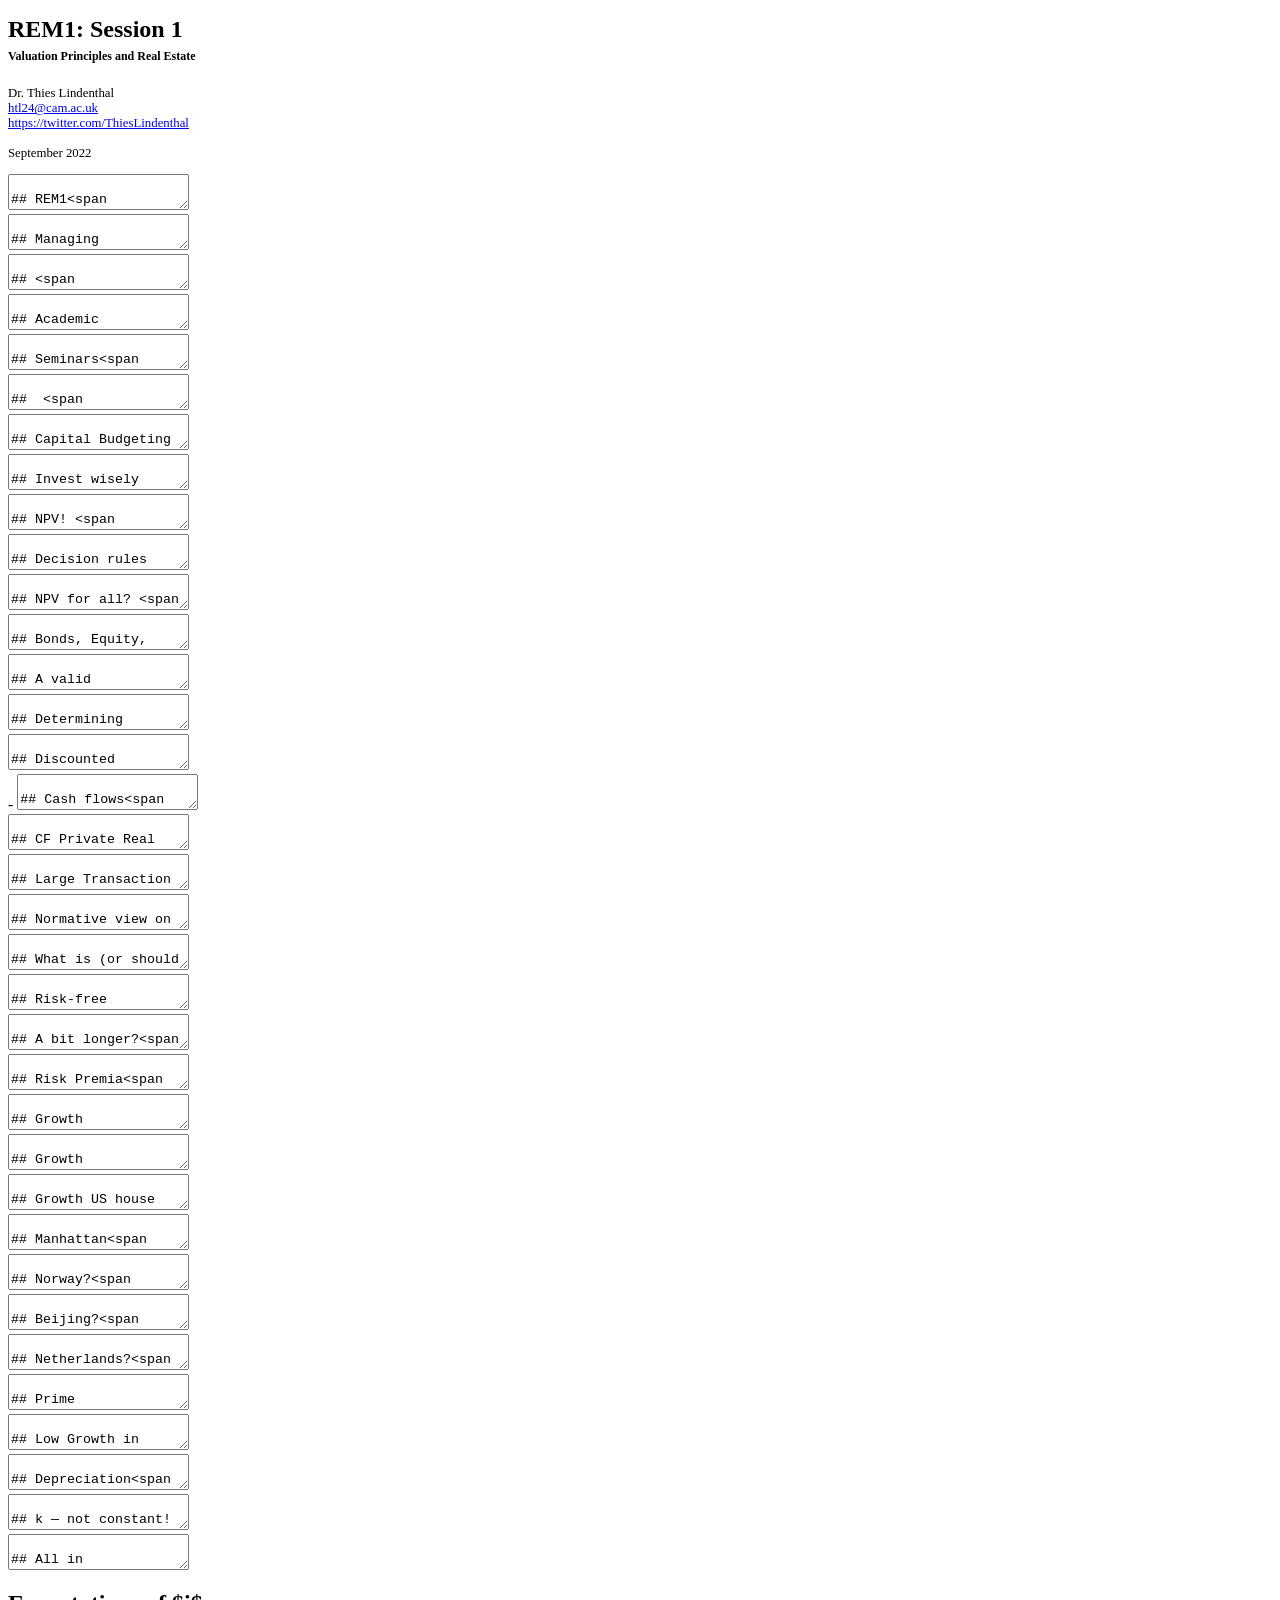
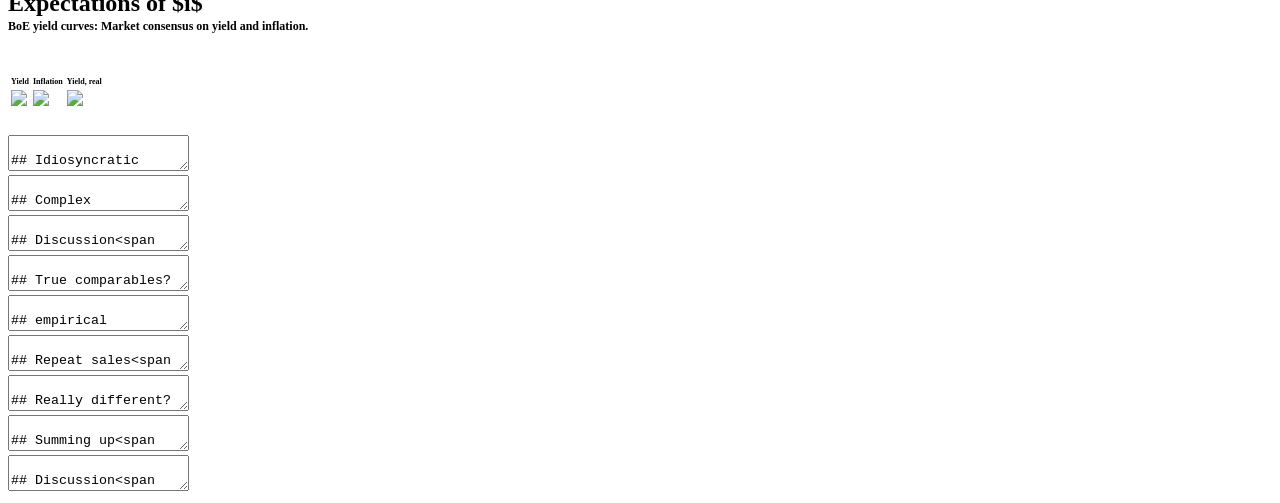
==== index.html @ 5f420698 "Version 1.0" ====
<!doctype html>
<html>
	<head>
		<meta charset="utf-8">
		<meta name="viewport" content="width=device-width, initial-scale=1.0, maximum-scale=1.0, user-scalable=no">

		<title>REM1 - Session 1</title>

		<link rel="stylesheet" href="dist/reset.css">
		<link rel="stylesheet" href="dist/reveal.css">
		<link rel="stylesheet" href="dist/theme/white.css" id="theme">

		<!-- Theme used for syntax highlighted code -->
		<link rel="stylesheet" href="plugin/highlight/monokai.css" id="highlight-theme">
		<link rel="stylesheet" href="tweaks.css">
	</head>
	<body>
		<div class="reveal">
			<div class="slides">

					<section data-background-image="imgs/door.jpg" >

					<h2 style="line-height: 0.8em;">REM1: Session 1<span class="subtitle"><br />Valuation Principles and Real Estate</span></h2>

					<p style="font-size: 0.8em; margin-top: 1.4em;">Dr. Thies Lindenthal
						<br /><a href="mailto:htl24@cam.ac.uk">htl24@cam.ac.uk</a>
						<br /><a href="https://twitter.com/ThiesLindenthal">https://twitter.com/ThiesLindenthal</a>
						<br />
						<br />
						September 2022</p>
				</section>


				<section data-markdown >
					<textarea data-template>
						## REM1<span class="subtitle"><br/>Introduction to Real Estate Finance</span>

						* 5 Sessions
							- Valuation principles
							- Risk and return
							- Capital budgeting and gearing
							- Real options; corporate real estate
							- Lending & debt
						* Exercise over weekend
							- Feedback session
						* Coursework
							- Interactive session on the coursework (2-3 weeks after residential)
						* Q&A (asynchronous, online)
					</textarea>
				</section>

				<section data-markdown >
					<textarea data-template>
				## Managing expectations<span class="subtitle"><br/>No spoon-feeding. You will be treated as adults.</span>

				* There is no set book for this module
				* We will not do lots of complex abstract mathematical modelling
					- Practical real-world application always key.
					- The interpretation of any results is important—what do any estimates mean?
				* We will not do detailed surveyor-style valuations. No jargon.
					- Principles more important than valuation codes.
				* No one will check to see if you have done the readings, completed the exercises, read around the subject.
				</textarea>
			</section>

			<section data-markdown data-background-image="imgs/books.jpg">
				<textarea data-template>
					## <span class="darkonlight">Reading</span><span class="subtitle darkonlight"><br/>A lot of it! Too much?</span>

					* <span class="darkonlight">Helpful books</span>
						- <span class="darkonlight">Any introductory corporate finance textbook, e.g. Rau (2017)</span>
						- <span class="darkonlight">Any applied real estate finance textbook, e.g. Geltner, Miller, Eichholtz, Clayton (any edition) or Linneman (any edition)</span>
						- <span class="darkonlight">Maybe Baum (2009), Baum & Hartzell (2012), Lizieri (2009)?</span>
					* <span class="darkonlight">Suggested academic papers with each lecture on the VLE.</span>
					* <span class="darkonlight">Can you read everything, in detail? No. How to identify core contribution of a research paper?</span>
					* <span class="darkonlight">Branch out. Find your own. Share. Discuss.</span>
				</textarea>
			</section>

			<section data-markdown >
				<textarea data-template>
					## Academic journals<span class="subtitle"><br/>You have access to (almost) any academic source. Use it!</span>

					* Potentially relevant
						- Journal of Real Estate Economics (REE)
						- Journal of Real Estate Economics and Finance (JREFE)
						- Journal of Finance (JF), Review of Finanical Studies (RFS)
						- Regional Science and Urban Economics (RSUE)
						- Journal of Urban Economics (JUE)
						- SSRN / Researchgate
					* Access from home via <a href="https://help.uis.cam.ac.uk/service/network-services/remote-access/uis-vpn">VPN</a>
					* Search the vast wealth of papers
						-	https://scholar.google.co.uk, Library catalogue(s)
					* Keep track: Reference managers
						-	<a href="https://www.mendeley.com">Mendeley</a>, <a href="https://www.zotero.org/">Zotero</a>, <a href="https://endnote.com/">EndNote</a>, Paperpile, ….
				</textarea>
			</section>

			<section data-markdown >
				<textarea data-template>
					## Seminars<span class="subtitle"><br/>The newest research! Open to all.</span>

					* Cambridge Real Estate Seminars
						- https://seminar.re
					* American Real Estate and Urban Economics Association (AREUEA) Virtual Seminars
						- https://www.areuea.org/virtual-seminar-series
					* Cambridge Endowment of Research in Finance (CERF) seminars.
						- https://www.cerf.cam.ac.uk/

				</textarea>
			</section>


			<section data-markdown data-background-image="imgs/hk.png">
				<textarea data-template>
					##  <span class="transparent70">The goal: Create Value!</span>

					<p> &nbsp;</p>
					<p> &nbsp;</p>
					<p> &nbsp;</p>
					<p> &nbsp;</p>
					<p> &nbsp;</p>

					* <span class="transparent70">CFO can add value in two ways</span>
					* <span class="transparent70">&nbsp;&nbsp;&nbsp;1. Capital Budgeting: How to allocate the company's capital most productively?</span>
					* <span class="transparent70">&nbsp;&nbsp;&nbsp;2. Capital Structure Decisions: How to source the capital?</span>

				</textarea>
			</section>

			<section data-markdown >
				<textarea data-template>
					## Capital Budgeting <span class="subtitle"><br/>How to spend it?</span>

					* Companies invest in projects: Production / services / investments
					* The capital allocation decisions made by the firm’s managers must...
						- Meet their obligations and liabilities – e.g. pay off debt
						- Add value for the shareholders
					* Link to funding: Firm's target rate of return for projects should reflect…
						- the capital structure of the firm
						- the cost of borrowing of the firm
						- the firm’s tax position
						- shareholders’ required return
					* Shareholders’ return
						- Real Risk Free Rate + Anticipated Inflation + Risk Premium
						- Risk premium reflects risk of activities AND capital structure
				</textarea>
			</section>


			<section data-markdown >
				<textarea data-template>
					## Invest wisely <span class="subtitle"><br/>We need a decision rule!</span>

					* Consistency in decision making, to discipline middle management and allow delegation

					* Decision rule should account for
						- Cashflows from the project (including tax?)
						- Risks and uncertainties relating to those cashflows
						- All impacts, side effects and spillovers from the project
						- Opportunity costs for the firm
					* Correct application of the decision rule must
						- Ensure the projects accepted ADD value to the firm
						- Lead to rejection of projects that do NOT add value

				</textarea>
			</section>

			<section data-markdown >
				<textarea data-template>
					## NPV! <span class="subtitle"><br/>Corporate finance theory is clear: use Net Present Value!</span>

					* NPV = DCF &minus; purchase price

					$$ \small NPV = \sum_{t=1}^{\infty} \frac{CF_t}{(1+r_t)^t} -C_0$$


					* Alternative investment rules based on NPV should be consistent
						- Flow to Equity, Adjusted Present Value

				</textarea>
			</section>

			<section data-markdown >
				<textarea data-template>
					## Decision rules <span class="subtitle"><br/>Alternatives to NPV?</span>

					* Frequently used: Internal Rate of Return (IRR)
						- Similar to NPV: IRR is the yield at which the NPV = 0
						- Gives same YES/NO result as NPV for <emph>individual</emph> projects
						- May give “wrong” decision for competing projects
						- Is technically flawed if multiple changes of sign

					* Rule of thumb methods e.g. payback, cost ratios are flawed

				</textarea>
			</section>



				<section data-markdown >
					<textarea data-template>
					## NPV for all? <span class="subtitle"><br/>RE comes in many flavours. NPV and IRR not great for optionality.</span>

					<img src="imgs/matrix.png">

					* Options and real options models may identify additional value over conventional NPV (more on this in session 4)

				</textarea>
				</section>


			<section data-markdown >
				<textarea data-template>
				## Bonds, Equity, RE<span class="subtitle"><br/>Valuing different types of projects: Where does real estate fit in?</span>
				* Projects similar to bonds?
					- Fixed interest debt vehicle
					- Defined cashflow (amount, timing)
					- Return to maturity versus trading return
				* Or similar to equities?
					- Closed ended, public listed equity vehicle
					- Cashflow from dividend payments or sale
					- Return dependent on timing of sale, growth, etc.
				* Real estate has characteristics of bonds and equity
					- Bonds: Rental cashflow (defined by lease contract)
					- Equity: Capital growth and income growth
				</textarea>
			</section>

			<section data-markdown >
				<textarea data-template>
				## A valid comparison?<span class="subtitle"><br/>Real Estate is not like bonds and equity?</span>

				* Large lot size problem
					- Expensive to assemble portfolio
					- Almost impossible to diversify away specific risk
					- Portfolio tracking error versus index (e.g. MSCI/IPD)
				* Liquidity issues
					- Returns are ex post returns
					- Ex ante risk from illiquidity of underlying asset
					- Illiquidity compounded by high transaction costs
				* Management issues
					- High search and monitoring costs
					- Real asset requires day-to-day intervention

				</textarea>
			</section>
			<section data-markdown >
				<textarea data-template>
				## Determining Project Value<span class="subtitle"><br/>Three approaches &mdash; from fundamentally different angles.</span>

				* Discounted cash flows
				* Comparables
				* Accounting based

				</textarea>
			</section>

			<section data-markdown >
				<textarea data-template>
				## Discounted Cashflows <span class="subtitle"><br/>Value is sum of future cashflows, discounted back to today.</span>
				`$$ V_0 = \sum^\infty_{t=1} \frac{CF_t}{(1+r_t)^t} $$`

				* Easy! You have done this before.
				* How should we model the cash flows?
				* Which discount rate(s) to use?
				* Real Estate pecularities?
				</textarea>
			</section>

			<section data-markdown >-
				<textarea data-template>
				## Cash flows<span class="subtitle"><br/>Basic DCF models for equity, growing perpetuity.</span>
				* If we assume that CF is an increasing perpetuity,
					- and <emph>g</emph> is the long-run average growth rate and <emph>r</emph> is the required return for equity holders,
					- then `$ \small V_0 = \sum^{\infty}_{t=1}D_t(1+r)^{-t} $`
					- simplifies to `$ \small V = \frac{D_1}{r-g}$`.
					- (Dividend discount model / Gordon growth model)
				* Problems
					- While the (dividend) yield (d = r-g), is observable (d = D<sub>1</sub>/P), how do we estimate r and g?
					- g might change over life of firm.
					- Re-investment at same rate not always possible (typically declining returns).

				</textarea>
			</section>

			<section data-markdown >
				<textarea data-template>
				## CF Private Real Estate <span class="subtitle"><br/></span>
				* Bond-like characteristics
					- Lease contracts: defined rent and defined maturity?
				* Equity-like characteristics
					- Perpetuity: must either estimate exit value or use a perpetuity formula
					- Growth: income (and capital value) change over time
				* Capital expenditures tend to be irregular and large.
				* Optionality
				</textarea>
			</section>

			<section data-markdown >
				<textarea data-template>
				## Large Transaction costs <span class="subtitle"><br/>Round trip transaction costs as high as 7-8% for commercial RE (Collet, Lizieri & Ward, 2003)</span>

				* High round trip transaction costs
					- Marketing and search costs
					- Legal and other professional fees
					- Property taxes/stamp duties

				* Directly incorporate into cash flow predictions

				* Cannot readily trade in and out of property. Long holding periods. Liquidity risk.

			</textarea>
			</section>


			<section data-markdown >
				<textarea data-template>
				## Normative view on r<span class="subtitle"><br/>What might be the correct discount rate?</span>

				* Discount rate reflects time value of money &ndash; reward for giving up capital.
				* Compensation for risk
				* Fisher model of interest rates
					- Interest = Impatience + Anticipated Inflation + Risk = Risk Free Rate (RFR) + Risk Premium (RP)
					- RFR: From govenment debt?
					- RP depends on the variability of economic and financial drivers and "price of risk"
				* Account for depreciation of the asset in CF or r? Both possible.

				</textarea>
			</section>


			<section data-markdown >
			<textarea data-template>
			## What is (or should be) R?<span class="subtitle"><br/>Decomposing yield <emph>(k)</emph> to back out required return <emph>(r)</emph>.</span>

			<table style="font-size: 0.6em;">
			<tr><td></td><td></td></tr>
			<tr><td>k = r – g </td><td> r is required return, g = growth <br>(k is directly observable, R and g not!)</td></tr>
			<tr><td>r = RFR + RP </td><td> Risk Free Rate + Risk Premium </td></tr>
			<tr><td>RFR = RFR<sub>r</sub> + E(f) </td><td> real RFR, expected inflation </td></tr>
			<tr><td>g = g<sub>r</sub> + E(f) </td><td> real Growth, expected inflation </td></tr>
			<tr><td>k = RFR<sub>r</sub> + E(f) + RP – g<sub>r</sub> – E(f) </td><td></td></tr>
			<tr><td>k = RFR<sub>r</sub> + RP - g<sub>r</sub> </td><td> and inflation cancels out</td></tr>
			<tr><td>k = RFR<sub>r</sub> + RP – g<sub>r</sub> + d </td><td> depreciation of structures</td></tr>
			<tr><td></td><td></td></tr>
			</table>

			* If we have realistic estimates for some but not all parameters, we can back out the market consensus for anything missing.
				</textarea>
			</section>

			<section data-markdown >
				<textarea data-template>
				## Risk-free rate<span class="subtitle"><br/>Yields on 10-year US Treasury bonds, nominal and real.</span>

				<div class="figure">
					<iframe src="https://fred.stlouisfed.org/graph/graph-landing.php?g=wTMj&width=670&height=475" scrolling="no" frameborder="0"style="overflow:hidden; width:670px; height:525px;" allowTransparency="true" loading="lazy"></iframe>
				</div>

				</textarea>
			</section>

			<section data-markdown >
				<textarea data-template>
				## A bit longer?<span class="subtitle"><br/>UK and Dutch government bond yields. </span>
				<img src="imgs/UK_NL_yields.png" height=450><br>
				<p class="source">Source: Ambrose, Eichholtz, Lindenthal (2013); Eichholtz & Koedijk (1996); Barclays</p>

				</textarea>
			</section>

			<section data-markdown >
				<textarea data-template>
				## Risk Premia<span class="subtitle"><br/>Equity RP are diverse in space and dynamic in time.</span>
				<div class='figure'>
				<p class='title'>Estimated Equity Risk Premia<p>
				<p><img src="imgs/RP.png" height=380></p>
				<p class="source">Source: <a href='https://press.princeton.edu/books/hardcover/9780691091945/triumph-of-the-optimists'>Dimson, E., P. Marsh & M. Staunton (2002)</a></p>
				</div>

				* If anything, real estate RP will be even more localised and volatile.

				</textarea>
			</section>

			<section data-markdown >
				<textarea data-template>
				## Growth estimates<span class="subtitle"><br/>How high have historical growth rates really been?</span>
				<div class='figure'>
					<p class='title'>RRE returns (nominal), City of London</p>
				<img src="shared-figures/longterm-returns/london/cre-london-nominal.svg" height=400>
			</div>
				Notes:
				</textarea>
			</section>

			<section data-markdown >
				<textarea data-template>
				## Growth estimates<span class="subtitle"><br/>In real terms, all growth came from income. Negative capital gains!</span>
				<div class='figure'>
					<p class='title'>CRE returns (real), City of London</p>
				<img src="shared-figures/longterm-returns/london/cre-london-real.svg" height=400>
			</div>
				Notes:
				</textarea>
			</section>




			<section data-markdown >
				<textarea data-template>
				## Growth US house prices?<span class="subtitle"><br/>100 years of flat house prices. Booms are relatively recent.</span>

				<div class='figure'>
					<p class='title'>US house price index (real), 1890–2022</p>
				<img src="shared-figures/longterm-returns/us/case-shiller-hpi.svg" height=400>
				<p class=source>Data: <a href='http://www.econ.yale.edu/~shiller/data.htm'>Robert Shiller</a></p>
				</div>
				</textarea>
			</section>

			<section data-markdown >
				<textarea data-template>
						## Manhattan<span class="subtitle"><br/>100 years without an upward trend in commercial real estate prices?</span>

						<div class='figure'>
							<p class='title'>CRE Price Index (real), Manhattan (1899–1999)</p>
							<p><img src="shared-figures/longterm-returns/us/cre-manhattan.svg" height=400></p>
							<p class="source">Source: <a href="https://onlinelibrary.wiley.com/doi/abs/10.1111/j.1540-6229.2009.00235.x">Wheaton, Baranski & Templeton, (2009)</a></p>
						</div>

				</textarea>
			</section>


			<section data-markdown >
				<textarea data-template>
					## Norway?<span class="subtitle"><br/>In the long run... real prices are flat!</span>

					* Norwegian real house prices, 1819-2003 (Eitrheim & Erlandsen, 2003)
					<img src="imgs/norway.png" height=350>

				</textarea>
			</section>

			<section data-markdown >
				<textarea data-template>
					## Beijing?<span class="subtitle"><br/>No price gains</span>

					* House prices,  Beijing. 1644&ndash;1840 (<a href="https://www.sciencedirect.com/science/article/abs/pii/S0014498313000132">Raff, Wachter & Yan, 2013</a>)
					<img src="imgs/beijing.png" height=370>

				</textarea>
			</section>


			<section data-markdown >
				<textarea data-template>
				## Netherlands?<span class="subtitle"><br/>In the long run... real prices are flat!</span>
				* Amsterdam, 1650-2005 (Eichholtz, 1997)
				<img src="imgs/amsterdam.png" height=400>
				</textarea>
			</section>

			<section data-markdown data-background-image="imgs/herengracht1.jpg" data-background-size="contain">
				<textarea data-template>
				## Prime location<span class="subtitle"><br/>In 1672 &ndash; and today.</span>
				<p class="source">Gerrit Adriaenszoon Berckheyde: Herengracht, Amsterdam, 1672</a>
					<p>&nbsp;</p>
					<p>&nbsp;</p>
					<p>&nbsp;</p>
					<p>&nbsp;</p>
					<p>&nbsp;</p>
					<p>&nbsp;</p>
				</textarea>
			</section>


			<section data-markdown >
				<textarea data-template>
				## Low Growth in rents<span class="subtitle"><br/>Very modest long-term growth in real rents: &lt;1% per year.</span>
				* Amsterdam, Paris, London, Brussels, Bruges, Ghent, Antwerp, 1500-2019
				<img src="imgs/longtermrents.png" height=400>

				<p class="source">Source: Eichholtz, Korevaar, Lindenthal (working paper)</p>
				</textarea>
			</section>

			<section data-markdown >
				<textarea data-template>
				## Depreciation<span class="subtitle"><br/>More than just a constant factor.</span>
				* Depreciation in US Commercial &amp; Multi-Family Properties (Bokhari &amp; Geltner, 2016)

				<img src="imgs/depreciation.png" height=380>

				</textarea>
			</section>


			<section data-markdown >
				<textarea data-template>
				## k &mdash; not constant!<span class="subtitle"><br/>Rent-price ratio (gross yield) for Amsterdam, 1650-2007</span>

				<img src="imgs/rent_price_amsterdam.png" height=420>

				</textarea>
			</section>

			</section>
			<section data-markdown >
				<textarea data-template>
				## All in expectations!<span class="subtitle"><br/>Observed k depends on expectations of growth, RFR<sub>r</sub>, RP.</span>
				* Dynamic Gordon growth model
					- Prices are the discounted sum of rents,
					- growth rate of rents and required return to housing can vary over time
				* Three components of rent price ratio (in logs: `$\small l_t -p_t$`), all in expectations
					- Interest rate (`$\small i$`)
					- Risk premia (`$\small \pi$`)
					- Changes in rents (`$\Delta l$`) <img src="imgs/bubbleformula.png">
				* see e.g. Campbell et al. (2009), or Ambrose et al. (2013)
				</textarea>
			</section>

			<section >
				<h2>Expectations of $i$<span class="subtitle"><br/>BoE yield curves: Market consensus on yield and inflation.</span></h2>
				<table>
					<tr><td>&nbsp;</td><td>&nbsp;</td><td>&nbsp;</td></tr>
					<tr>
						<td class="source">Yield</td>
						<td class="source">Inflation</td>
						<td class="source">Yield, real</td>
					</tr>
					<tr>
						<td>
							<img src="https://www.bankofengland.co.uk/-/media/boe/images/statistics/yield-curves/uknom.gif" height="250">
						</td>
						<td>
							<img src="https://www.bankofengland.co.uk/-/media/boe/images/statistics/yield-curves/ukinf.gif" height="250">
						</td>
						<td>
							<img src="https://www.bankofengland.co.uk/-/media/boe/images/statistics/yield-curves/ukreal.gif" height="250">
						</td>

					</tr>
					<tr><td>&nbsp;</td><td>&nbsp;</td></tr>
				</table>
			</section>


			<section data-markdown >
				<textarea data-template>
				## Idiosyncratic Risk<span class="subtitle"><br/>Should idiosyncratic risk be reflected in the discount rate?</span>

				* Idiosyncratic risk is big for RE investments (<a href="https://academic.oup.com/rfs/advance-article/doi/10.1093/rfs/hhab042/6222230">Eichholtz et al., RFS 2021</a>)
				<img src="imgs/idiosyncratic_risk.png" height=250>

				* Textbooks: Only systematic risk in discount rate!

				* <a href="https://www.paulhdecaire.com/uploads/1/2/7/1/127144669/decairepaul_capitalbudgetingandidiosyncraticrisk_20200109_2.pdf">Décaire (2020)</a>: "on average, firms inflate their discount rate by 5 percentage points in response to an 18pp increase in idiosyncratic risk."

				</textarea>
			</section>

			<section data-markdown >
				<textarea data-template>
				## Complex investments?<span class="subtitle"><br/> For basic projects, DCF is doable. <br/>But what about more complex cases: mortgage backed securities?</span>

				<div class='figure'>
					<img src="imgs/mbs.png" height=400>
				</div>
			</textarea>
			</section>



			<section data-markdown >
				<textarea data-template>
				## Discussion<span class="subtitle"><br/>London office market: Implied RFR, RP, growth, depreciation?</span>
				* West End: "Prime yields remained unchanged at 3.50% across all lot lot sizes.
				* City: "Prime yields softened towards the end of the quarter to stand at 4.00%." (JLL Market report, Q2 2022)
				</textarea>
			</section>


			<section data-markdown >
				<textarea data-template>
				## True comparables?<span class="subtitle"><br/>How many? Adjust for difference in time and quality?</span>
				<img src="imgs/gherkin.png" height="350">
				<p style="line-height: 1.2em; font-size:0.6em;"><strong>JLL Market report, Q2 2021:</strong> <i>"In the West End, prime yields stand at 3.75% for lot sizes above £125 million."</i>
			</p>
				</textarea>
			</section>

			<section data-markdown >
				<textarea data-template>
				## empirical models<span class="subtitle"><br/>Yields as a function of location, time and quality.</span>
				* Empirical approach: regress yields against variety of explanatory variables
					- Yield = 𝑓(location, time, property characteristics)
				* Explanatory variables
					- Time dummies (monthly/quarterly/…)
					- Location controls (neighbourhood, region)
					- Property characteristics: Tenants, amenities, vintage, maintenance levels, energy consumption...
				* Fit model to property characteristics to estimate yield
				* Trade-off: Number of observations vs. time and location focus
				* Uncertainty: What is the “right” specification?
				* Fundamental challenge: Is the market value the “true” value?
					- Geltner & Goetzmann (2000): 7%-15% noise in individual NCREIF transactions
				</textarea>
			</section>

			<section data-markdown >
				<textarea data-template>
				## Repeat sales<span class="subtitle"><br>The best comparable: Earlier transactions of the same building.</span>
				* Same location, assuming quality has not changed... What is the market trend?

				<img src="imgs/repeats.png" height=350>
				</textarea>
			</section>

				<section data-markdown >
					<textarea data-template>
					## Really different?<span class="subtitle"><br/>Or just two sides of the same coin?</span>
					* DCF starts with asset-level cashflows—and then applies market-level discount rates
					* The comparable approach sets off from market-level yields—and then uses comparables to find value of a single asset.
					<img src="imgs/asset_market_loop.png" height="300">
					</textarea>
				</section>

				<section data-markdown >
					<textarea data-template>
						## Summing up<span class="subtitle"><br/>Valuation: DCF it is (in most cases). </span>

						* Decompose yields: Forecast individual components (RFR, RP, g, &delta;) to arrive at discount rate.

						* g is probably smaller than your first guess...

						* RP is difficult to estimate. And volatile.

						* &delta; needs more attention &ndash; not just an afterthought.

						* Justify your assumptions, always. Sensitivity analysis?


					</textarea>
				</section>


				<section data-markdown >
					<textarea data-template>
						## Discussion<span class="subtitle"><br/><span>

						1. Buy land, they don't make it anymore.
						2. Property markets will evolve due to technological and financial innovations. Real estate will resemble stocks and bonds more closely. Asset values will improve.

					</textarea>
				</section>



			</div>
		</div>

		<script src="dist/reveal.js"></script>
		<script src="plugin/notes/notes.js"></script>
		<script src="plugin/markdown/markdown.js"></script>
		<script src="plugin/highlight/highlight.js"></script>
		<script src="plugin/math/math.js"></script>
		<script>
			// More info about initialization & config:
			// - https://revealjs.com/initialization/
			// - https://revealjs.com/config/
			Reveal.initialize({
				hash: true,
				transition: 'none',
				width: 1244,
				height: 700,
				margin: 0.1,
				math: {
					mathjax: 'https://cdn.jsdelivr.net/gh/mathjax/mathjax@2.7.8/MathJax.js',
					config: 'TeX-AMS_HTML-full',
					// pass other options into `MathJax.Hub.Config()`
					TeX: { Macros: { RR: "{\\bf R}" } }
				},
				// Learn about plugins: https://revealjs.com/plugins/
				plugins: [ RevealMarkdown, RevealHighlight, RevealNotes, RevealMath ]
			});
		</script>
	</body>
</html>
---- tweaks.css ----
.subtitle{
  font-size: 0.5em;
  text-transform: none;
}

.figure {
  text-align: center;
}

.figure .title {
  font-weight: bold;
  font-size: 0.8em;
  margin: 0;
}
.figure P{
  margin: 0;
  padding: 0;
}
.reveal H2{
  line-height: 0.8;
}

H2.lineheight1_2{
  line-height: 1.2;
}
H2.lineheight1_4{
  line-height: 1.4;
}

H2.notransform {
  text-transform: none;
}

LI {
  font-size: 0.7em;
  margin-bottom: 0.5em;
}

LI > UL {
  padding-top: 0.4em;
  padding-bottom: 0em;
}

H2 {
  line-height: 0.7;
}

li.darkonlight {
  list-style: none;
}

.transparent70 {
  background-color: rgba(255,255,255,0.7);
}

.transparent80 {
  background-color: rgba(255,255,255,0.8);
}


.transparent80tur {
  background-color: rgba(64,224,208,0.8);
}
.transparent70tur {
  background-color: rgba(64,224,208,0.7);
}
.transparent50tur {
  background-color: rgba(64,224,208,0.5);
}


.transparent50 {
  background-color: rgba(255,255,255,0.5);
}

.source{
  font-size: 0.5em;
  font-weight: bold;
}

section { text-align:left; }

.whitefont{
  font-color: #ffffff;
}

.white{
  background-color: #ffffff;
  font-color: #000000;
}
.centred { text-align: center;}
.darkonlight{background-color: #ffffff; color: #000000;}

.boxwrapper {
    border: none;
    overflow: hidden; /* add this to contain floated children */
}
.box1 {
    float:left; /* add this */
    border: none;
    vertical-align: text-top;
}
.box2 {
    border: none;
    float: left; /* add this */
    vertical-align: text-top;
}

table.noborders td {
  border: none;
  vertical-align: top;
  padding: 0;
  margin: 0;}

table.noborderssmall td {
    border: none;
    padding: 0;
    margin: 0;
    font-size: 0.6em;}


span.smalltable >* td,th {
    border: none;
    padding: 0;
    margin: 0;
    font-size: 0.5em;}

mark{
     background-color:#c0ffc8;
    }
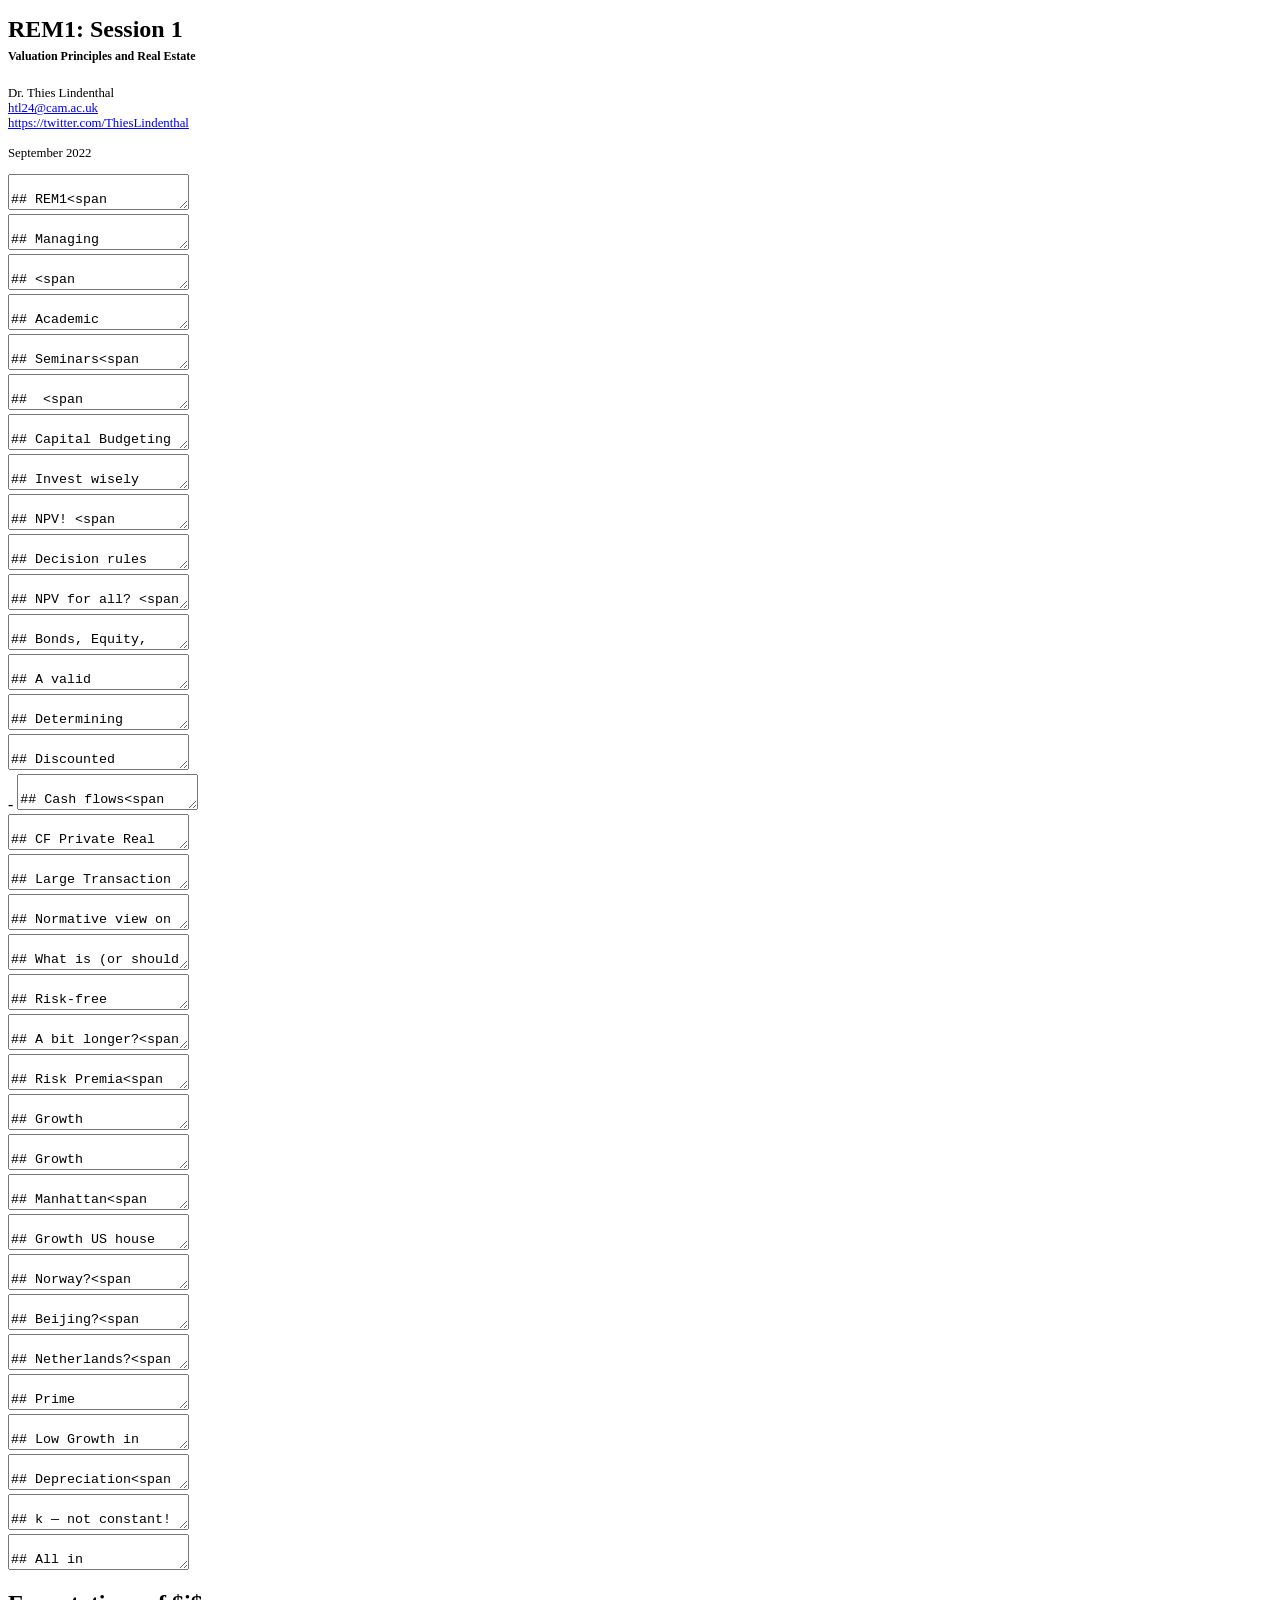
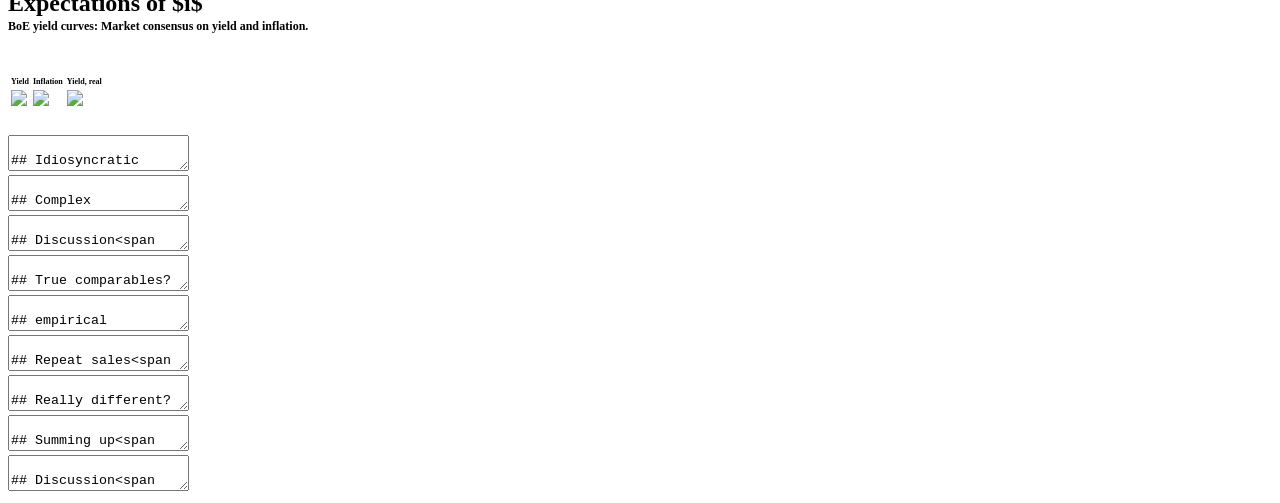
==== commit 461aa14b: "small tweaks" ====
--- a/index.html
+++ b/index.html
@@ -407,6 +407,17 @@
 			</section>
 
 
+			<section data-markdown >
+				<textarea data-template>
+						## Manhattan<span class="subtitle"><br/>100 years without an upward trend in commercial real estate prices?</span>
+
+						<div class='figure'>
+							<p class='title'>CRE Price Index (real), Manhattan (1899–1999)</p>
+							<p><img src="shared-figures/longterm-returns/us/cre-manhattan.svg" height=400></p>
+							<p class="source">Source: <a href="https://onlinelibrary.wiley.com/doi/abs/10.1111/j.1540-6229.2009.00235.x">Wheaton, Baranski & Templeton, (2009)</a></p>
+						</div>
+				</textarea>
+			</section>
 
 
 			<section data-markdown >
@@ -421,18 +432,6 @@
 				</textarea>
 			</section>
 
-			<section data-markdown >
-				<textarea data-template>
-						## Manhattan<span class="subtitle"><br/>100 years without an upward trend in commercial real estate prices?</span>
-
-						<div class='figure'>
-							<p class='title'>CRE Price Index (real), Manhattan (1899–1999)</p>
-							<p><img src="shared-figures/longterm-returns/us/cre-manhattan.svg" height=400></p>
-							<p class="source">Source: <a href="https://onlinelibrary.wiley.com/doi/abs/10.1111/j.1540-6229.2009.00235.x">Wheaton, Baranski & Templeton, (2009)</a></p>
-						</div>
-
-				</textarea>
-			</section>
 
 
 			<section data-markdown >
@@ -464,7 +463,7 @@
 				</textarea>
 			</section>
 
-			<section data-markdown data-background-image="imgs/herengracht1.jpg" data-background-size="contain">
+			<section data-markdown data-background-image="imgs/herengracht1.jpg">
 				<textarea data-template>
 				## Prime location<span class="subtitle"><br/>In 1672 &ndash; and today.</span>
 				<p class="source">Gerrit Adriaenszoon Berckheyde: Herengracht, Amsterdam, 1672</a>
@@ -588,7 +587,7 @@
 				<textarea data-template>
 				## True comparables?<span class="subtitle"><br/>How many? Adjust for difference in time and quality?</span>
 				<img src="imgs/gherkin.png" height="350">
-				<p style="line-height: 1.2em; font-size:0.6em;"><strong>JLL Market report, Q2 2021:</strong> <i>"In the West End, prime yields stand at 3.75% for lot sizes above £125 million."</i>
+				<p style="line-height: 1.2em; font-size:0.6em;"><strong>JLL Market report, Q2 2022:</strong> <i>"In the West End, prime yields stand at 3.5%..."</i>
 			</p>
 				</textarea>
 			</section>
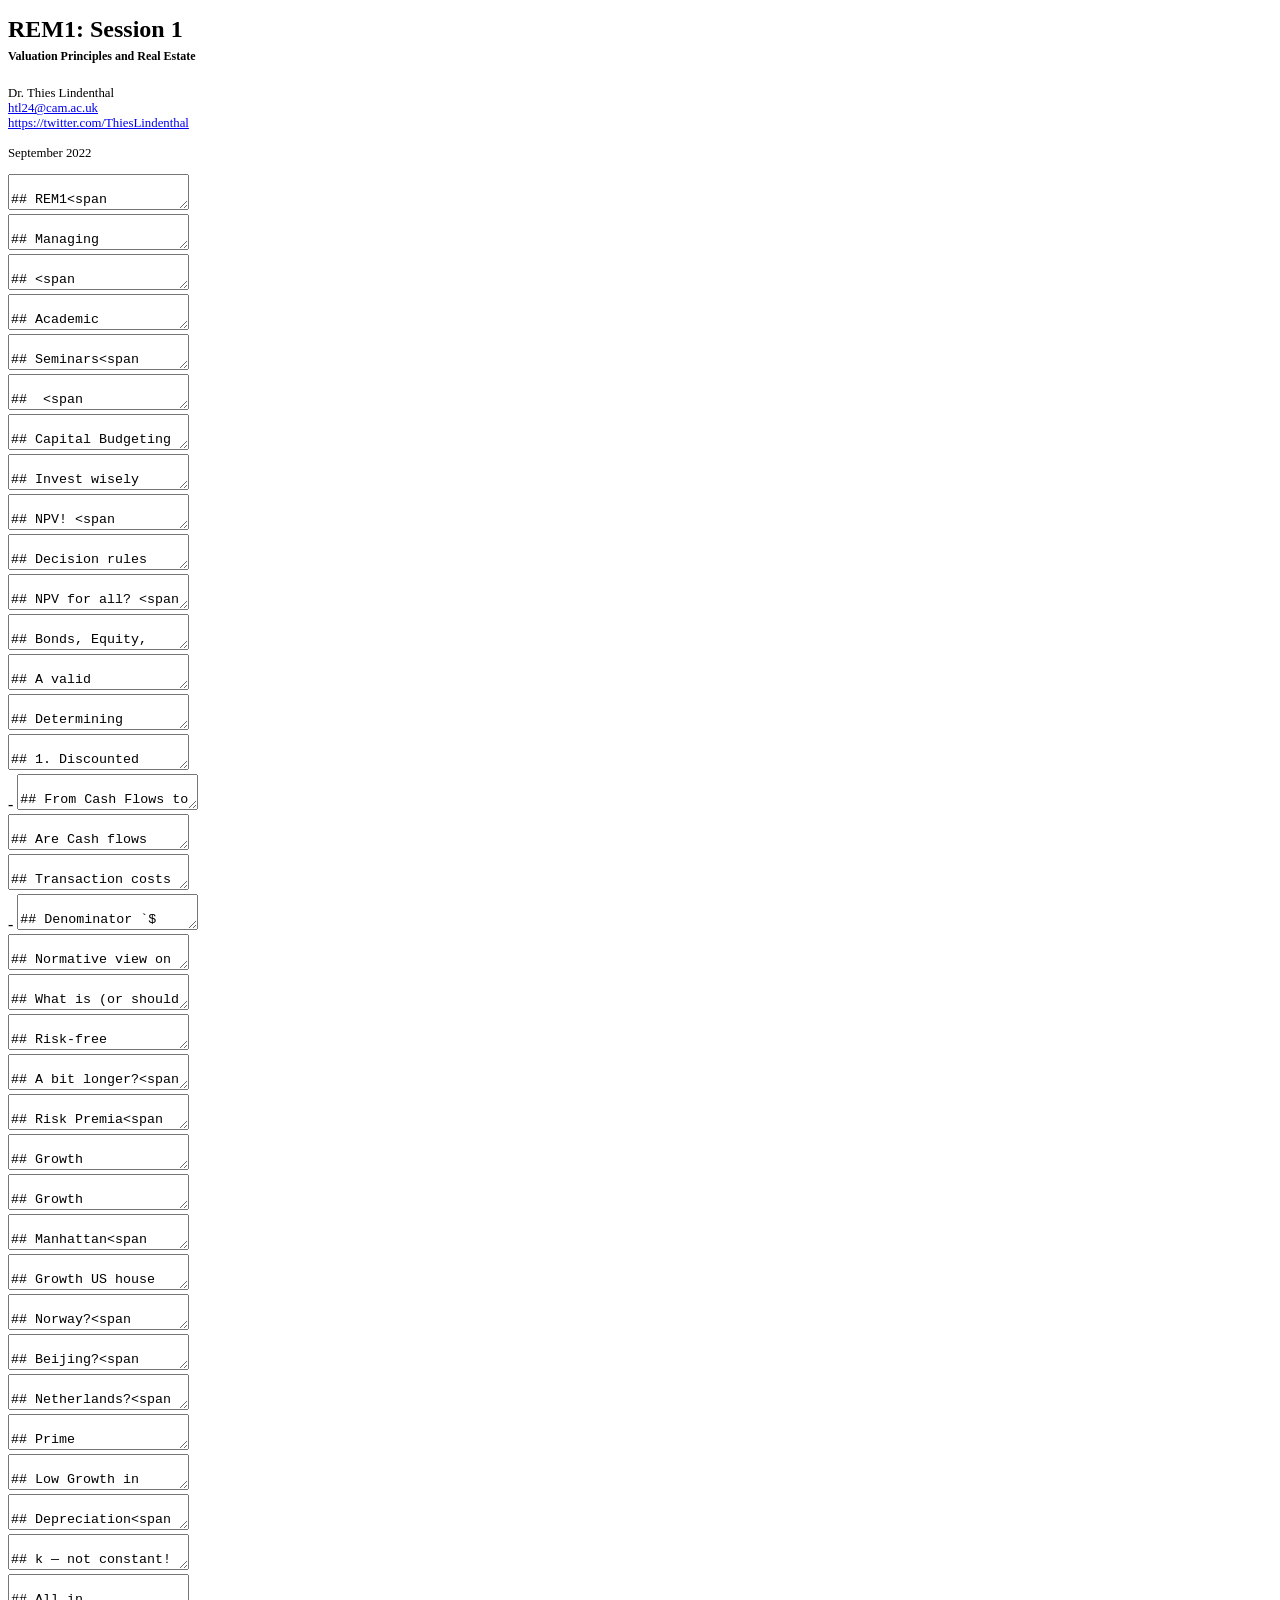
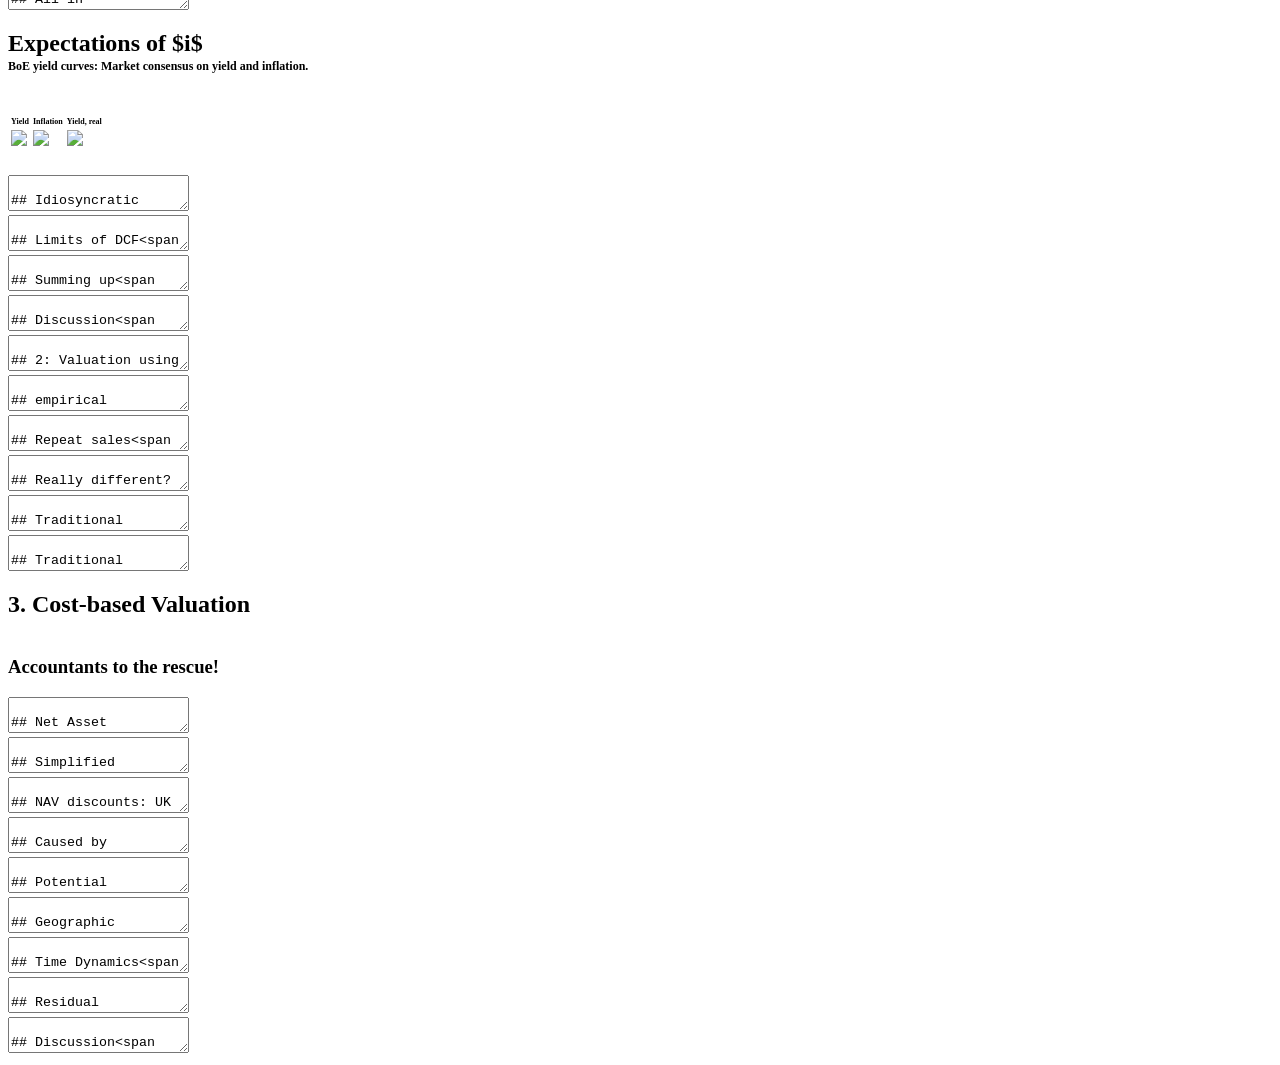
==== commit 1758ee58: "accounting based valuations added" ====
--- a/index.html
+++ b/index.html
@@ -181,6 +181,7 @@
 				</textarea>
 			</section>
 
+			<section>
 			<section data-markdown >
 				<textarea data-template>
 					## Decision rules <span class="subtitle"><br/>Alternatives to NPV?</span>
@@ -196,8 +197,6 @@
 				</textarea>
 			</section>
 
-
-
 				<section data-markdown >
 					<textarea data-template>
 					## NPV for all? <span class="subtitle"><br/>RE comes in many flavours. NPV and IRR not great for optionality.</span>
@@ -208,7 +207,7 @@
 
 				</textarea>
 				</section>
-
+</section>
 
 			<section data-markdown >
 				<textarea data-template>
@@ -247,18 +246,18 @@
 			</section>
 			<section data-markdown >
 				<textarea data-template>
-				## Determining Project Value<span class="subtitle"><br/>Three approaches &mdash; from fundamentally different angles.</span>
-
-				* Discounted cash flows
-				* Comparables
-				* Accounting based
-
-				</textarea>
-			</section>
-
-			<section data-markdown >
-				<textarea data-template>
-				## Discounted Cashflows <span class="subtitle"><br/>Value is sum of future cashflows, discounted back to today.</span>
+				## Determining Value<span class="subtitle"><br/>Three approaches&mdash;from fundamentally different angles.</span>
+
+				1. Discounted cash flows
+				2. Comparables
+				3. Accounting based
+
+				</textarea>
+			</section>
+
+			<section data-markdown >
+				<textarea data-template>
+				## 1. Discounted Cashflows <span class="subtitle"><br/>Value is sum of future cashflows, discounted back to today.</span>
 				`$$ V_0 = \sum^\infty_{t=1} \frac{CF_t}{(1+r_t)^t} $$`
 
 				* Easy! You have done this before.
@@ -270,23 +269,18 @@
 
 			<section data-markdown >-
 				<textarea data-template>
-				## Cash flows<span class="subtitle"><br/>Basic DCF models for equity, growing perpetuity.</span>
-				* If we assume that CF is an increasing perpetuity,
+				## From Cash Flows to Values<span class="subtitle"><br/>Basic valuation for equities: Dividend discount model / Gordon growth model</span>
+				* If we assume that CFs are an increasing perpetuity,
 					- and <emph>g</emph> is the long-run average growth rate and <emph>r</emph> is the required return for equity holders,
-					- then `$ \small V_0 = \sum^{\infty}_{t=1}D_t(1+r)^{-t} $`
-					- simplifies to `$ \small V = \frac{D_1}{r-g}$`.
-					- (Dividend discount model / Gordon growth model)
-				* Problems
-					- While the (dividend) yield (d = r-g), is observable (d = D<sub>1</sub>/P), how do we estimate r and g?
-					- g might change over life of firm.
-					- Re-investment at same rate not always possible (typically declining returns).
-
-				</textarea>
-			</section>
-
-			<section data-markdown >
-				<textarea data-template>
-				## CF Private Real Estate <span class="subtitle"><br/></span>
+				* then `$ \small V_0 = \sum^{\infty}_{t=1}D_t(1+r)^{-t} $`,
+				* which simplifies to `$ \small V = \frac{D_1}{r-g}$`.
+
+				</textarea>
+			</section>
+
+			<section data-markdown >
+				<textarea data-template>
+				## Are Cash flows smoothly increasing?<span class="subtitle"><br/></span>
 				* Bond-like characteristics
 					- Lease contracts: defined rent and defined maturity?
 				* Equity-like characteristics
@@ -299,32 +293,47 @@
 
 			<section data-markdown >
 				<textarea data-template>
-				## Large Transaction costs <span class="subtitle"><br/>Round trip transaction costs as high as 7-8% for commercial RE (Collet, Lizieri & Ward, 2003)</span>
-
-				* High round trip transaction costs
+				## Transaction costs <span class="subtitle"><br/>Large market frictions (at least for private real estate) </span>
+
+				* Round trip transaction costs as high as 7–8% for commercial RE (Collet, Lizieri & Ward, 2003)
+				* Incorporate direct transaction costs into cash flow predictions
 					- Marketing and search costs
 					- Legal and other professional fees
 					- Property taxes/stamp duties
 
-				* Directly incorporate into cash flow predictions
-
-				* Cannot readily trade in and out of property. Long holding periods. Liquidity risk.
+				* Indirect transaction costs
+					- Cannot readily trade in and out of property. Liquidity risk.
+					- Reflect in required rate of return for exit value
 
 			</textarea>
 			</section>
 
+			<section data-markdown >-
+				<textarea data-template>
+				## Denominator `$ \small V = \frac{D_1}{k} = \frac{D_1}{r-g}$`
+				* The yield is observable (k = D<sub>1</sub>/P), but not constant in time (e.g., Amsterdam gross yields)
+				<img src="imgs/rent_price_amsterdam.png" height=300>
+				* Decompose k into required return and growth and model individually
+					- g might change over life of firm
+					- Re-investment at same rate not always possible (typically declining returns)
+				</textarea>
+			</section>
+
 
 			<section data-markdown >
 				<textarea data-template>
 				## Normative view on r<span class="subtitle"><br/>What might be the correct discount rate?</span>
 
-				* Discount rate reflects time value of money &ndash; reward for giving up capital.
-				* Compensation for risk
+				* Discount rate reflects
+					- time value of money—reward for giving up capital,
+					- and compensation for risk.
 				* Fisher model of interest rates
-					- Interest = Impatience + Anticipated Inflation + Risk = Risk Free Rate (RFR) + Risk Premium (RP)
+					- Interest (r) = Impatience + Anticipated Inflation + Risk
+					- r = Risk Free Rate (RFR) + Risk Premium (RP)
 					- RFR: From govenment debt?
 					- RP depends on the variability of economic and financial drivers and "price of risk"
-				* Account for depreciation of the asset in CF or r? Both possible.
+				* Real assets: depreciation?
+					- Account for depreciation in CF or r? Both possible.
 
 				</textarea>
 			</section>
@@ -457,15 +466,19 @@
 
 			<section data-markdown >
 				<textarea data-template>
-				## Netherlands?<span class="subtitle"><br/>In the long run... real prices are flat!</span>
-				* Amsterdam, 1650-2005 (Eichholtz, 1997)
-				<img src="imgs/amsterdam.png" height=400>
+				## Netherlands?<span class="subtitle"><br/>In the very long run... real prices are flat!</span>
+
+				<div class="figure">
+					<p class="title">Amsterdam Property Prices, 1650–2005</p>
+					<p><img src="imgs/amsterdam.png" height=400></p>
+					<p class="source">Source: Eichholtz (1997)</p>
+				</div>
 				</textarea>
 			</section>
 
 			<section data-markdown data-background-image="imgs/herengracht1.jpg">
 				<textarea data-template>
-				## Prime location<span class="subtitle"><br/>In 1672 &ndash; and today.</span>
+				## Prime location<span class="subtitle"><br/>In 1672—and today.</span>
 				<p class="source">Gerrit Adriaenszoon Berckheyde: Herengracht, Amsterdam, 1672</a>
 					<p>&nbsp;</p>
 					<p>&nbsp;</p>
@@ -490,10 +503,12 @@
 			<section data-markdown >
 				<textarea data-template>
 				## Depreciation<span class="subtitle"><br/>More than just a constant factor.</span>
-				* Depreciation in US Commercial &amp; Multi-Family Properties (Bokhari &amp; Geltner, 2016)
-
-				<img src="imgs/depreciation.png" height=380>
-
+
+				<div class="figure">
+					<p class="title">Depreciation in US Commercial &amp; Multi-Family Properties</p>
+					<p><img src="imgs/depreciation.png" height=380></p>
+					<p class='source'>Source: Bokhari &amp; Geltner (2016)</p>
+				</div>
 				</textarea>
 			</section>
 
@@ -564,8 +579,8 @@
 
 			<section data-markdown >
 				<textarea data-template>
-				## Complex investments?<span class="subtitle"><br/> For basic projects, DCF is doable. <br/>But what about more complex cases: mortgage backed securities?</span>
-
+				## Limits of DCF<span class="subtitle"><br/>For basic projects, DCF is feasible.</span>
+				* But what about more complex cases? Waterfall structures/mortgage backed securities/options/...?
 				<div class='figure'>
 					<img src="imgs/mbs.png" height=400>
 				</div>
@@ -573,6 +588,22 @@
 			</section>
 
 
+			<section>
+			<section data-markdown >
+				<textarea data-template>
+					## Summing up<span class="subtitle"><br/>Valuation: DCF it is (in most cases). </span>
+
+					* Decompose yields: Forecast individual components (RFR, RP, g, &delta;) to arrive at discount rate.
+
+					* g is probably smaller than your first guess...
+
+					* RP is difficult to estimate. And volatile.
+
+					* &delta; needs more attention &ndash; not just an afterthought.
+
+					* Justify your assumptions, always. Sensitivity analysis?
+				</textarea>
+			</section>
 
 			<section data-markdown >
 				<textarea data-template>
@@ -581,15 +612,21 @@
 				* City: "Prime yields softened towards the end of the quarter to stand at 4.00%." (JLL Market report, Q2 2022)
 				</textarea>
 			</section>
-
-
-			<section data-markdown >
-				<textarea data-template>
-				## True comparables?<span class="subtitle"><br/>How many? Adjust for difference in time and quality?</span>
-				<img src="imgs/gherkin.png" height="350">
-				<p style="line-height: 1.2em; font-size:0.6em;"><strong>JLL Market report, Q2 2022:</strong> <i>"In the West End, prime yields stand at 3.5%..."</i>
-			</p>
-				</textarea>
+		</section>
+
+			<section data-markdown >
+				<textarea data-template>
+				## 2: Valuation using comparables<span class="subtitle"><br/>Assumption: Value based on observed market outcomes.</span>
+
+				* Not normative: Assumes that the market values assets efficiently. Use comparable transactions to find value of property
+					- How many comparables are needed to eliminate deal-specific noise?
+					- Are comparables really comparable? Adjust for difference in time and quality?
+
+				<div class="figure">
+				<img src="imgs/gherkin.png" height=350>
+				</div>
+
+			</textarea>
 			</section>
 
 			<section data-markdown >
@@ -605,7 +642,7 @@
 				* Trade-off: Number of observations vs. time and location focus
 				* Uncertainty: What is the “right” specification?
 				* Fundamental challenge: Is the market value the “true” value?
-					- Geltner & Goetzmann (2000): 7%-15% noise in individual NCREIF transactions
+					- Geltner & Goetzmann (2000): 7–15% noise in individual NCREIF transactions
 				</textarea>
 			</section>
 
@@ -623,27 +660,167 @@
 					## Really different?<span class="subtitle"><br/>Or just two sides of the same coin?</span>
 					* DCF starts with asset-level cashflows—and then applies market-level discount rates
 					* The comparable approach sets off from market-level yields—and then uses comparables to find value of a single asset.
-					<img src="imgs/asset_market_loop.png" height="300">
+					<div class="figure">
+						<img src="imgs/asset_market_loop.png" height="300">
+					</div>
 					</textarea>
 				</section>
 
+
+				<section data-markdown>
+					<textarea data-template>
+					## Traditional valuation (I)<span class="subtitle"><br/>Can we reduce uncertainty by making fewer assumptions?</span>
+
+					* Both numerator and denominator are all in expectations—not certain!
+						- income growth, vacancies, capex make cash flow predictions difficult.
+						- discount rate: RFR + RP – g + d.
+
+					* Basic freehold valuation, based on income: V = Current Rent / ARY
+						- Current rent instead of uncertain future cash flows
+						- ARY or Cap Rate observed from comparables (trust the market!)
+						- Everything is in the yield—after all, it is the “All Risks” yield
+					* We <strong>know</strong> current rent and just have to get <strong>one</strong> parameter—ARY—right. This MUST be more reliable?
+
+
+					</textarea>
+				</section>
+
+				<section data-markdown>
+					<textarea data-template>
+					## Traditional valuation (II)<span class="subtitle"><br/>"Term and Reversion"</span>
+
+					* Long lease contracts, with rent revisions at e.g. 3–5 year intervals
+					* Example: office building, last rent revision 1 year ago, next in 2 years
+						- passing (current) rent: 10,000. Rent grew by 5% last year, trend expected to continue...
+						- ARY, from newly let comparables: 4%
+					* Passing rent $<$ market rent, will revert to market rent in 2 years
+					 	- $ \small 10,000 \times 1.05^3 = 11,576 $
+					* CF in term are certain, reversion not. Adjust discount rate to reflect that? 3.75% for term, 4.25% for reversion?
+					<table>
+						<tr>
+								<td>Year<td>
+								<td>1<td>
+								<td>2<td>
+								<td>3<td>
+								<td>...<td>
+						</tr>
+						<tr>
+								<td>Rent<td>
+								<td>10,000<td>
+								<td>10,000<td>
+								<td>11,576<td>
+								<td>...<td>
+						</tr>
+						<tr>
+								<td>Discount at<td>
+								<td>3.75%<td>
+								<td>3.75%<td>
+								<td>4.25%<td>
+								<td>...<td>
+						</tr>
+
+					</table>
+
+
+					</textarea>
+				</section>
+
+
+
+				<section data-background-image="imgs/rent_ledger.jpg">
+					<h2><span class="transparent70">3. Cost-based Valuation</span></h2>
+					<h3><span class="transparent70"><br/>Accountants to the rescue!</span></h3>
+				</section>
+
 				<section data-markdown >
 					<textarea data-template>
-						## Summing up<span class="subtitle"><br/>Valuation: DCF it is (in most cases). </span>
-
-						* Decompose yields: Forecast individual components (RFR, RP, g, &delta;) to arrive at discount rate.
-
-						* g is probably smaller than your first guess...
-
-						* RP is difficult to estimate. And volatile.
-
-						* &delta; needs more attention &ndash; not just an afterthought.
-
-						* Justify your assumptions, always. Sensitivity analysis?
-
+					## Net Asset Value<span class="subtitle"><br/>An accountant's view of value.</span>
+					* For companies, the equity holders own the residual value
+						- The value of all assets less value of the debt
+						- Less any other stakeholder claims (e.g. tax)
+						- Less any costs of disposal
+					* This is the Net Asset Value (NAV) of the firm
+						- Shouldn’t NAV per share be the share price?
+						- What would happen if it weren’t?
+					* Luckily, property companies/REITs have a high percentage of fixed tangible assets, so NAV should be easy to calculate?
 
 					</textarea>
 				</section>
+
+								<section data-markdown >
+									<textarea data-template>
+									## Simplified example<span class="subtitle"><br/>NAV and property companies (adapted from Brett, "Property and Money")</span>
+									<div class="figure">
+										<img src="imgs/nav.png" height=450>
+									</div>
+									</textarea>
+								</section>
+
+								<section data-markdown >
+									<textarea data-template>
+									## NAV discounts: UK <span class="subtitle"><br/>Historically, UK property companies have traded at NAV discount.</span>
+									* Discount (Premium) = (Price - NAV) / NAV
+										- e.g. NAV = 300, Price = 225: (225-300)/300 = -25%<br>
+									<img src="imgs/nav_uk.png" height=430>
+									</textarea>
+								</section>
+
+								<section data-markdown >
+									<textarea data-template>
+									## Caused by smoothness?<span class="subtitle"><br/>NAV: Always one step behind? And smooth!</span>
+									* Can this explain structural NAV discounts? No.
+
+									<img src="imgs/nav_indices.png" height=430>
+									</textarea>
+								</section>
+
+								<section data-markdown >
+									<textarea data-template>
+									## Potential causes<span class="subtitle"><br/>We do not have a good explanation, yet.</span>
+									* What could lead to these deviations?
+										- Tax - particularly capital gains tax - liability (but REITs do not pay tax)
+										- Uncertainty as to true NAV
+										- Minority holdings & control, management costs
+										- Liquidity and loss on forced sale
+										- Risk: gearing and volatility; innovative capital structure
+										- Pricing inefficiencies? Is the market off?
+									</textarea>
+								</section>
+
+								<section data-markdown >
+									<textarea data-template>
+									## Geographic diversity<span class="subtitle"><br/>NAV discounts/premia in Europe</span>
+									* Is this a regulation story? Or valuation differences?
+
+									<img src="imgs/nav_countries.png" height=430>
+									</textarea>
+								</section>
+
+								<section data-markdown >
+									<textarea data-template>
+									## Time Dynamics<span class="subtitle"><br/>Shared turning points and trends. Distinct country-specific trends.</span>
+									* Ranking by NAV discount not constant.
+
+									<img src="imgs/nav_spaghetti.png" height=430>
+									</textarea>
+								</section>
+
+
+								<section data-markdown >
+									<textarea data-template>
+									## Residual Method<span class="subtitle"><br/>Land value, based on costs</span>
+
+									* Properties are sold as a bundle: Negotiated price is for both land and structure.
+									* In cities, undeveloped land is rarely sold.
+									* How much is land worth?
+									* Cost based approach: Land is the residual, transaction price &minus; replacement value of structure
+
+									* Pro: Easy to explain and to implement (if you have cost data).
+									* Con: Cost based, theoretical challenges (<a href="https://link.springer.com/article/10.1007/s11146-021-09834-4">Clapp, Cohen & Lindenthal, 2021</a>), negative land values possible...
+
+									</textarea>
+								</section>
+
 
 
 				<section data-markdown >
--- a/tweaks.css
+++ b/tweaks.css
@@ -9,7 +9,7 @@
 
 .figure .title {
   font-weight: bold;
-  font-size: 0.8em;
+  font-size: 0.6em;
   margin: 0;
 }
 .figure P{
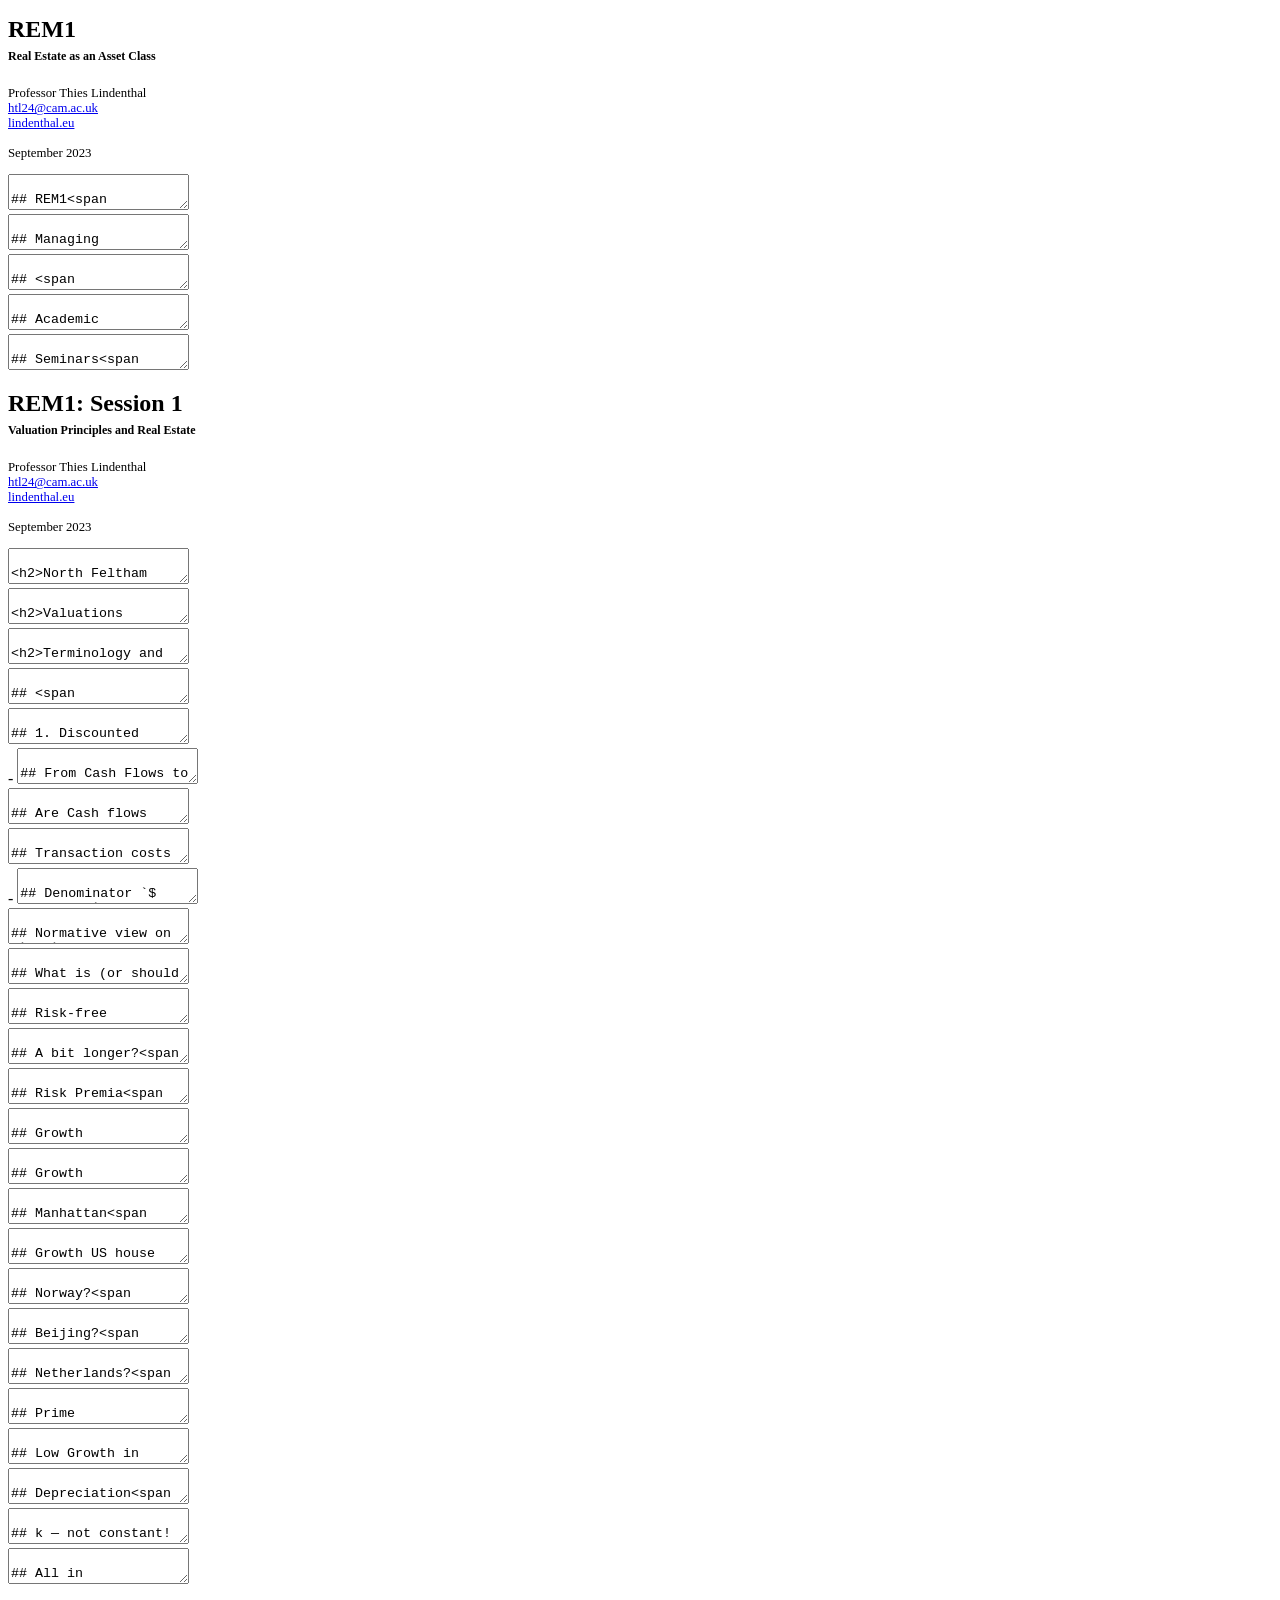
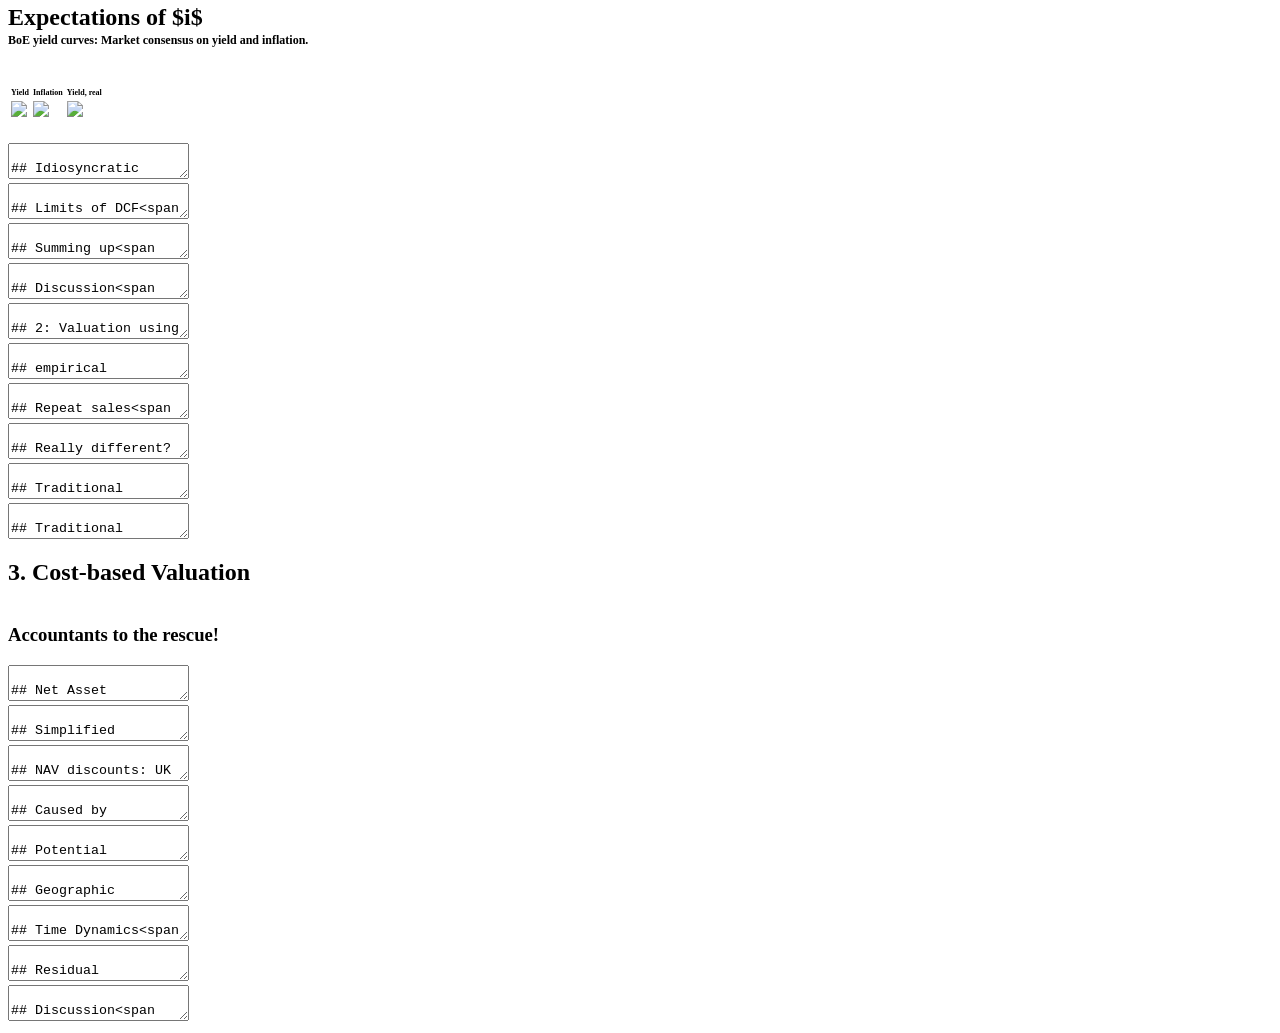
==== commit 3f5a3e4d: "2023 update" ====
--- a/index.html
+++ b/index.html
@@ -4,7 +4,7 @@
 		<meta charset="utf-8">
 		<meta name="viewport" content="width=device-width, initial-scale=1.0, maximum-scale=1.0, user-scalable=no">
 
-		<title>REM1 - Session 1</title>
+		<title>REM1 - Real Estate as an Asset Class - Session 1</title>
 
 		<link rel="stylesheet" href="dist/reset.css">
 		<link rel="stylesheet" href="dist/reveal.css">
@@ -20,20 +20,20 @@
 
 					<section data-background-image="imgs/door.jpg" >
 
-					<h2 style="line-height: 0.8em;">REM1: Session 1<span class="subtitle"><br />Valuation Principles and Real Estate</span></h2>
-
-					<p style="font-size: 0.8em; margin-top: 1.4em;">Dr. Thies Lindenthal
+					<h2 style="line-height: 0.8em;">REM1<span class="subtitle"><br />Real Estate as an Asset Class</span></h2>
+
+					<p style="font-size: 0.8em; margin-top: 1.4em;">Professor Thies Lindenthal
 						<br /><a href="mailto:htl24@cam.ac.uk">htl24@cam.ac.uk</a>
-						<br /><a href="https://twitter.com/ThiesLindenthal">https://twitter.com/ThiesLindenthal</a>
+						<br /><a href="https://lindenthal.eu/">lindenthal.eu</a>
 						<br />
 						<br />
-						September 2022</p>
+						September 2023</p>
 				</section>
 
 
 				<section data-markdown >
 					<textarea data-template>
-						## REM1<span class="subtitle"><br/>Introduction to Real Estate Finance</span>
+						## REM1<span class="subtitle"><br/>Real Estate as an Asset Class</span>
 
 						* 5 Sessions
 							- Valuation principles
@@ -44,7 +44,7 @@
 						* Exercise over weekend
 							- Feedback session
 						* Coursework
-							- Interactive session on the coursework (2-3 weeks after residential)
+							- Interactive session on the coursework (2–3 weeks after residential)
 						* Q&A (asynchronous, online)
 					</textarea>
 				</section>
@@ -100,157 +100,90 @@
 				<textarea data-template>
 					## Seminars<span class="subtitle"><br/>The newest research! Open to all.</span>
 
-					* Cambridge Real Estate Seminars
-						- https://seminar.re
 					* American Real Estate and Urban Economics Association (AREUEA) Virtual Seminars
 						- https://www.areuea.org/virtual-seminar-series
 					* Cambridge Endowment of Research in Finance (CERF) seminars.
 						- https://www.cerf.cam.ac.uk/
-
-				</textarea>
+					* Cambridge Real Estate Seminars (a bit dormant)
+						- https://seminar.re
+
+				</textarea>
+			</section>
+
+			<section data-background-image="imgs/door.jpg" >
+
+			<h2 style="line-height: 0.8em;">REM1: Session 1<span class="subtitle"><br />Valuation Principles and Real Estate</span></h2>
+
+			<p style="font-size: 0.8em; margin-top: 1.4em;">Professor Thies Lindenthal
+				<br /><a href="mailto:htl24@cam.ac.uk">htl24@cam.ac.uk</a>
+				<br /><a href="https://lindenthal.eu/">lindenthal.eu</a>
+				<br />
+				<br />
+				September 2023</p>
+		</section>
+
+
+			<section data-markdown>
+				<textarea data-template>
+				<h2>North Feltham Trading Estate<span class="subtitle"><br />3 miles from Heathrow Cargo, fast access to Central London. What's it value?</span></h2>
+
+				<img src='imgs/heathrow.png' height=400><br><a href='https://www.segro.com/media/1o5h3z30/38343_segro_lhr_nfte_brochure_v7.pdf' class='source'>Photos: SEGRO</a>
+
+				* 58,000 m<sup>2</sup> of warehouse space, 86% let, annualised headline rent ~£7.7 million (Source: HY2021)
+
+			</textarea>
+			</section>
+
+			<section data-markdown>
+				<textarea data-template>
+				<h2>Valuations Basics<span class="subtitle"><br />For commercial real estate</span></h2>
+
+				* Absence of transaction data
+					- Thin trading, heterogeneity of assets
+				* However, we need estimate of “price” of building
+					- What is appropriate price to buy/sell this property?
+					- What is our portfolio worth?
+					- How are our fund managers performing?
+					- Does this building offer sufficient security for a loan?
+				* Valuer or appraiser performs this function
+					- Self-determined role
+					- Professional bodies give validation / legal force e.g. RICS, Appraisal Institute
+					- Implication of set of “appropriate” techniques?
+					- Valuations may affect market place
+			</textarea>
+			</section>
+
+			<section data-markdown>
+				<textarea data-template>
+				<h2>Terminology and Concepts<span class="subtitle"><br /></span></h2>
+
+				* Price, Worth or Value
+					- Price as transaction in the market place
+					- Worth: the “fundamental value” of asset (to whom?)
+					- Value: generally estimate of “likely” market price
+				* Market Valuation
+					- Estimate of likely selling price given set of assumptions
+					- IFRS, IVSC etc. assume willing seller, market definition
+				* “Sustainable Value”
+					- Measure of value ignoring cycle/bubble type effects
+					- “German” valuation, or support for bank lending?
+				* Investment Valuation
+					- How much “should” you pay for a building?
+					- Cashflow analysis to inform buy-sell decision
+				* Would you expect values to differ? In efficient markets … ?
+			</textarea>
 			</section>
 
 
 			<section data-markdown data-background-image="imgs/hk.png">
 				<textarea data-template>
-					##  <span class="transparent70">The goal: Create Value!</span>
-
-					<p> &nbsp;</p>
-					<p> &nbsp;</p>
-					<p> &nbsp;</p>
-					<p> &nbsp;</p>
-					<p> &nbsp;</p>
-
-					* <span class="transparent70">CFO can add value in two ways</span>
-					* <span class="transparent70">&nbsp;&nbsp;&nbsp;1. Capital Budgeting: How to allocate the company's capital most productively?</span>
-					* <span class="transparent70">&nbsp;&nbsp;&nbsp;2. Capital Structure Decisions: How to source the capital?</span>
-
-				</textarea>
-			</section>
-
-			<section data-markdown >
-				<textarea data-template>
-					## Capital Budgeting <span class="subtitle"><br/>How to spend it?</span>
-
-					* Companies invest in projects: Production / services / investments
-					* The capital allocation decisions made by the firm’s managers must...
-						- Meet their obligations and liabilities – e.g. pay off debt
-						- Add value for the shareholders
-					* Link to funding: Firm's target rate of return for projects should reflect…
-						- the capital structure of the firm
-						- the cost of borrowing of the firm
-						- the firm’s tax position
-						- shareholders’ required return
-					* Shareholders’ return
-						- Real Risk Free Rate + Anticipated Inflation + Risk Premium
-						- Risk premium reflects risk of activities AND capital structure
-				</textarea>
-			</section>
-
-
-			<section data-markdown >
-				<textarea data-template>
-					## Invest wisely <span class="subtitle"><br/>We need a decision rule!</span>
-
-					* Consistency in decision making, to discipline middle management and allow delegation
-
-					* Decision rule should account for
-						- Cashflows from the project (including tax?)
-						- Risks and uncertainties relating to those cashflows
-						- All impacts, side effects and spillovers from the project
-						- Opportunity costs for the firm
-					* Correct application of the decision rule must
-						- Ensure the projects accepted ADD value to the firm
-						- Lead to rejection of projects that do NOT add value
-
-				</textarea>
-			</section>
-
-			<section data-markdown >
-				<textarea data-template>
-					## NPV! <span class="subtitle"><br/>Corporate finance theory is clear: use Net Present Value!</span>
-
-					* NPV = DCF &minus; purchase price
-
-					$$ \small NPV = \sum_{t=1}^{\infty} \frac{CF_t}{(1+r_t)^t} -C_0$$
-
-
-					* Alternative investment rules based on NPV should be consistent
-						- Flow to Equity, Adjusted Present Value
-
-				</textarea>
-			</section>
-
-			<section>
-			<section data-markdown >
-				<textarea data-template>
-					## Decision rules <span class="subtitle"><br/>Alternatives to NPV?</span>
-
-					* Frequently used: Internal Rate of Return (IRR)
-						- Similar to NPV: IRR is the yield at which the NPV = 0
-						- Gives same YES/NO result as NPV for <emph>individual</emph> projects
-						- May give “wrong” decision for competing projects
-						- Is technically flawed if multiple changes of sign
-
-					* Rule of thumb methods e.g. payback, cost ratios are flawed
-
-				</textarea>
-			</section>
-
-				<section data-markdown >
-					<textarea data-template>
-					## NPV for all? <span class="subtitle"><br/>RE comes in many flavours. NPV and IRR not great for optionality.</span>
-
-					<img src="imgs/matrix.png">
-
-					* Options and real options models may identify additional value over conventional NPV (more on this in session 4)
-
-				</textarea>
-				</section>
-</section>
-
-			<section data-markdown >
-				<textarea data-template>
-				## Bonds, Equity, RE<span class="subtitle"><br/>Valuing different types of projects: Where does real estate fit in?</span>
-				* Projects similar to bonds?
-					- Fixed interest debt vehicle
-					- Defined cashflow (amount, timing)
-					- Return to maturity versus trading return
-				* Or similar to equities?
-					- Closed ended, public listed equity vehicle
-					- Cashflow from dividend payments or sale
-					- Return dependent on timing of sale, growth, etc.
-				* Real estate has characteristics of bonds and equity
-					- Bonds: Rental cashflow (defined by lease contract)
-					- Equity: Capital growth and income growth
-				</textarea>
-			</section>
-
-			<section data-markdown >
-				<textarea data-template>
-				## A valid comparison?<span class="subtitle"><br/>Real Estate is not like bonds and equity?</span>
-
-				* Large lot size problem
-					- Expensive to assemble portfolio
-					- Almost impossible to diversify away specific risk
-					- Portfolio tracking error versus index (e.g. MSCI/IPD)
-				* Liquidity issues
-					- Returns are ex post returns
-					- Ex ante risk from illiquidity of underlying asset
-					- Illiquidity compounded by high transaction costs
-				* Management issues
-					- High search and monitoring costs
-					- Real asset requires day-to-day intervention
-
-				</textarea>
-			</section>
-			<section data-markdown >
-				<textarea data-template>
-				## Determining Value<span class="subtitle"><br/>Three approaches&mdash;from fundamentally different angles.</span>
-
-				1. Discounted cash flows
-				2. Comparables
-				3. Accounting based
+				## <span class="transparent70">Determining Value</span><span class="subtitle transparent70"><br/>Three approaches&mdash;from fundamentally different angles.</span>
+
+				<ul>
+					<li class='transparent70'>1. Discounted cash flows</li>
+					<li><span class="transparent70">2. Comparables</span></li>
+					<li><span class="transparent70">3. Accounting based</span></li>
+				</ul>
 
 				</textarea>
 			</section>
@@ -263,7 +196,7 @@
 				* Easy! You have done this before.
 				* How should we model the cash flows?
 				* Which discount rate(s) to use?
-				* Real Estate pecularities?
+				* Real estate pecularities?
 				</textarea>
 			</section>
 
@@ -310,7 +243,7 @@
 
 			<section data-markdown >-
 				<textarea data-template>
-				## Denominator `$ \small V = \frac{D_1}{k} = \frac{D_1}{r-g}$`
+				## Denominator `$ \small k$` <span class="subtitle"><br/>$ \small V = \frac{D_1}{k} = \frac{D_1}{r-g} \Longrightarrow k = \frac{D_1}{V}$</span>
 				* The yield is observable (k = D<sub>1</sub>/P), but not constant in time (e.g., Amsterdam gross yields)
 				<img src="imgs/rent_price_amsterdam.png" height=300>
 				* Decompose k into required return and growth and model individually
@@ -322,7 +255,7 @@
 
 			<section data-markdown >
 				<textarea data-template>
-				## Normative view on r<span class="subtitle"><br/>What might be the correct discount rate?</span>
+				## Normative view on &nbsp;`$r$`<span class="subtitle"><br/>What might be the correct discount rate?</span>
 
 				* Discount rate reflects
 					- time value of money—reward for giving up capital,
@@ -341,7 +274,7 @@
 
 			<section data-markdown >
 			<textarea data-template>
-			## What is (or should be) R?<span class="subtitle"><br/>Decomposing yield <emph>(k)</emph> to back out required return <emph>(r)</emph>.</span>
+			## What is (or should be) R?<span class="subtitle"><br/>Decomposing cap rate <emph>(k)</emph> to back out required return <emph>(r)</emph>.</span>
 
 			<table style="font-size: 0.6em;">
 			<tr><td></td><td></td></tr>
@@ -418,12 +351,12 @@
 
 			<section data-markdown >
 				<textarea data-template>
-						## Manhattan<span class="subtitle"><br/>100 years without an upward trend in commercial real estate prices?</span>
+						## Manhattan<span class="subtitle"><br/>120 years without an upward trend in commercial real estate prices?</span>
 
 						<div class='figure'>
-							<p class='title'>CRE Price Index (real), Manhattan (1899–1999)</p>
+							<p class='title'>CRE Price Index (real), New York (1899–2022)</p>
 							<p><img src="shared-figures/longterm-returns/us/cre-manhattan.svg" height=400></p>
-							<p class="source">Source: <a href="https://onlinelibrary.wiley.com/doi/abs/10.1111/j.1540-6229.2009.00235.x">Wheaton, Baranski & Templeton, (2009)</a></p>
+							<p class="source">Sources: <a href="https://onlinelibrary.wiley.com/doi/abs/10.1111/j.1540-6229.2009.00235.x">Wheaton, Baranski & Templeton (2009)</a>; MSCI/IPD; NCREIF</p>
 						</div>
 				</textarea>
 			</section>
@@ -675,7 +608,7 @@
 						- income growth, vacancies, capex make cash flow predictions difficult.
 						- discount rate: RFR + RP – g + d.
 
-					* Basic freehold valuation, based on income: V = Current Rent / ARY
+					* Basic freehold valuation, based on income: V = Current Rent / All-risk yield
 						- Current rent instead of uncertain future cash flows
 						- ARY or Cap Rate observed from comparables (trust the market!)
 						- Everything is in the yield—after all, it is the “All Risks” yield
@@ -853,6 +786,7 @@
 				width: 1244,
 				height: 700,
 				margin: 0.1,
+				transition: "none",
 				math: {
 					mathjax: 'https://cdn.jsdelivr.net/gh/mathjax/mathjax@2.7.8/MathJax.js',
 					config: 'TeX-AMS_HTML-full',
--- a/tweaks.css
+++ b/tweaks.css
@@ -12,6 +12,13 @@
   font-size: 0.6em;
   margin: 0;
 }
+
+.figure .subtitle {
+  font-weight: normal;
+  font-size: 0.6em;
+  margin: 0;
+}
+
 .figure P{
   margin: 0;
   padding: 0;
@@ -81,27 +88,30 @@
 section { text-align:left; }
 
 .whitefont{
-  font-color: #ffffff;
+  color: #ffffff;
 }
 
 .white{
   background-color: #ffffff;
-  font-color: #000000;
+  color: #000000;
 }
 .centred { text-align: center;}
 .darkonlight{background-color: #ffffff; color: #000000;}
 
 .boxwrapper {
     border: none;
+    width: 100%;
     overflow: hidden; /* add this to contain floated children */
 }
 .box1 {
     float:left; /* add this */
     border: none;
+    width: 45%;
     vertical-align: text-top;
 }
 .box2 {
     border: none;
+    width: 45%;
     float: left; /* add this */
     vertical-align: text-top;
 }
@@ -118,13 +128,46 @@
     margin: 0;
     font-size: 0.6em;}
 
+p.smalltable >* td,th {
+        border: none;
+        padding: 0;
+        margin: 0;
+        font-size: 0.5em;}
+
+.tablewhitefont >* td,th,thead {
+                border: none;
+                color: #ffffff;
+                padding: 0;
+                margin: 0;
+                font-size: 0.7em;}
+
 
 span.smalltable >* td,th {
     border: none;
+    color: #000000;
     padding: 0;
     margin: 0;
     font-size: 0.5em;}
 
+
+
+div.smalltable >* tr,td{
+        font-size: 0.75em;
+        border: none;
+      }
+div.smalltable >* th{
+              font-size: 1em;
+              border-top: solid;
+              border-bottom: solid;
+      }
+
+
+
 mark{
      background-color:#c0ffc8;
     }
+TD.head {
+  font-weight: bold;
+  border-top-style: double;
+  border-bottom-style: single;
+}
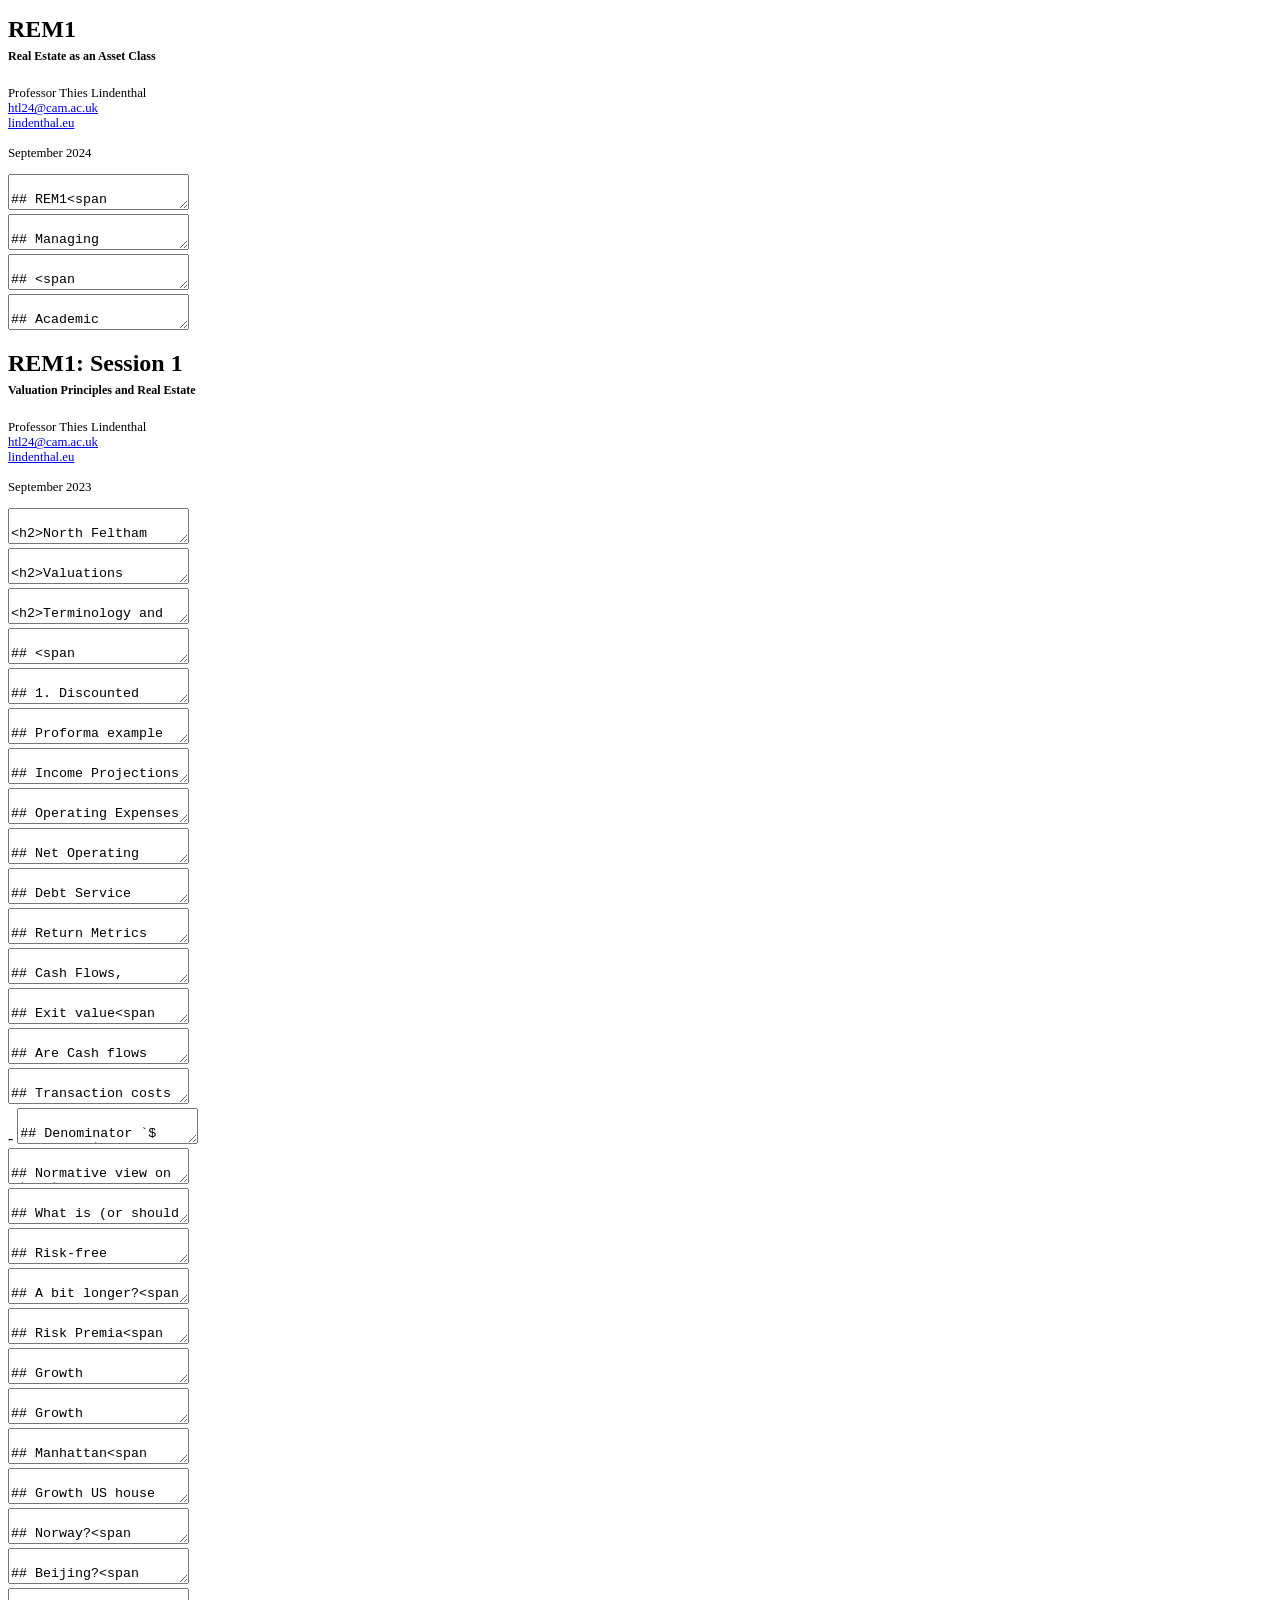
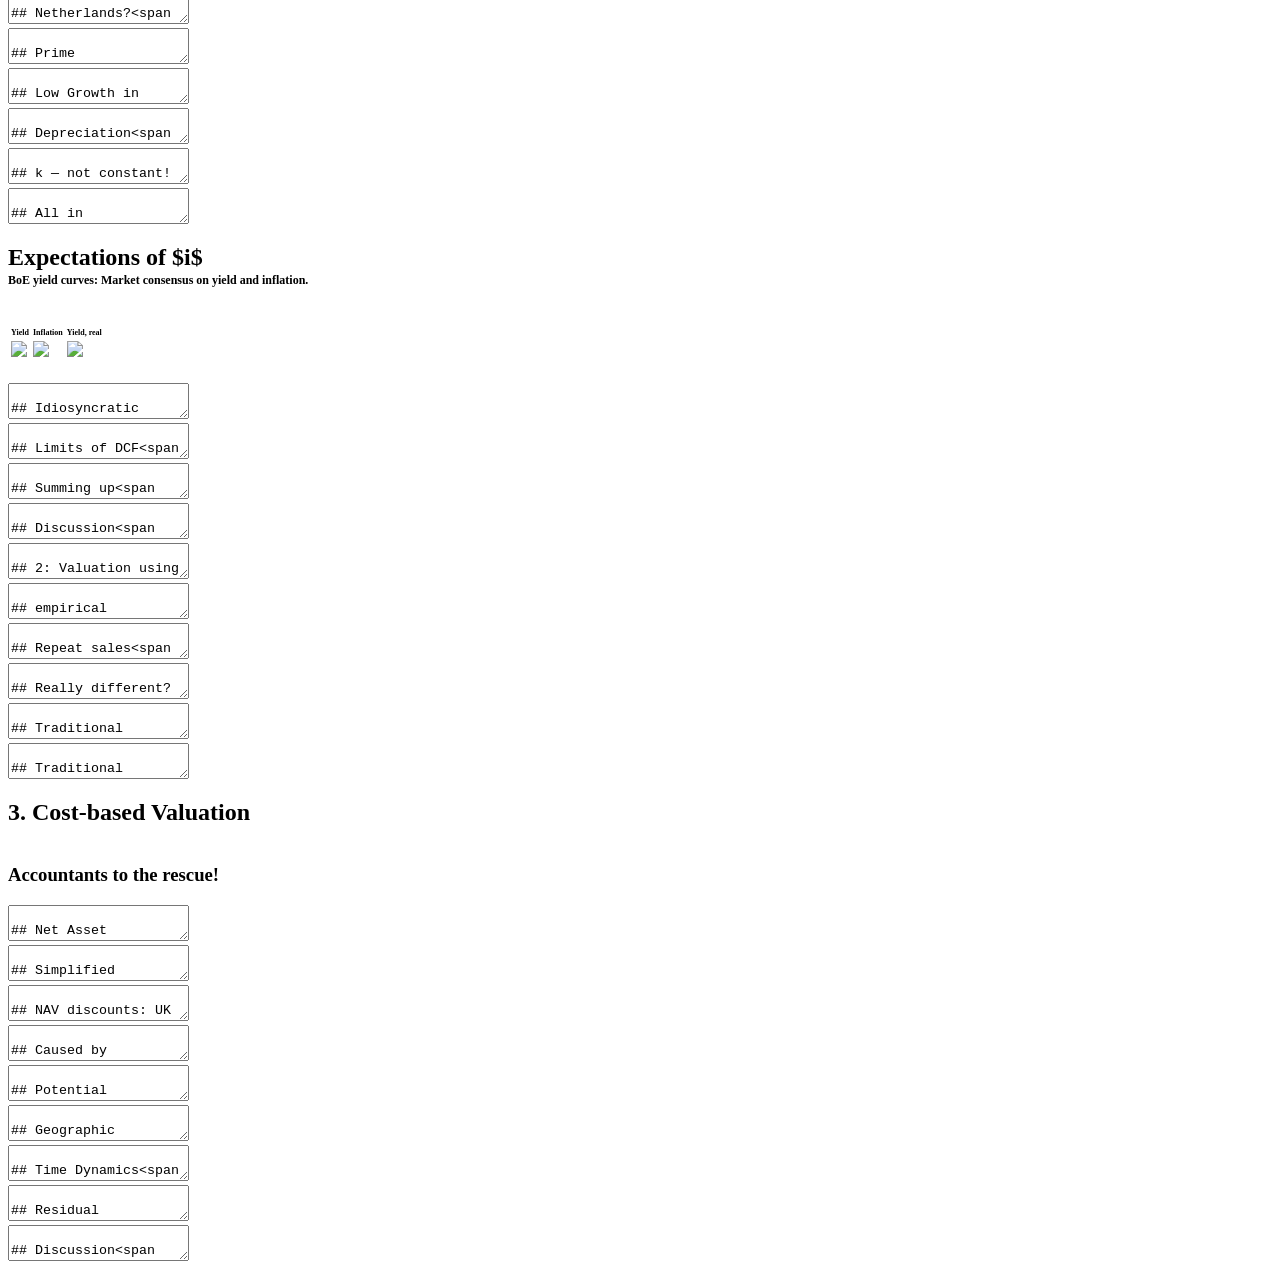
==== commit 7b22bad5: "2024 edits" ====
--- a/index.html
+++ b/index.html
@@ -27,7 +27,7 @@
 						<br /><a href="https://lindenthal.eu/">lindenthal.eu</a>
 						<br />
 						<br />
-						September 2023</p>
+						September 2024</p>
 				</section>
 
 
@@ -96,19 +96,6 @@
 				</textarea>
 			</section>
 
-			<section data-markdown >
-				<textarea data-template>
-					## Seminars<span class="subtitle"><br/>The newest research! Open to all.</span>
-
-					* American Real Estate and Urban Economics Association (AREUEA) Virtual Seminars
-						- https://www.areuea.org/virtual-seminar-series
-					* Cambridge Endowment of Research in Finance (CERF) seminars.
-						- https://www.cerf.cam.ac.uk/
-					* Cambridge Real Estate Seminars (a bit dormant)
-						- https://seminar.re
-
-				</textarea>
-			</section>
 
 			<section data-background-image="imgs/door.jpg" >
 
@@ -200,9 +187,106 @@
 				</textarea>
 			</section>
 
-			<section data-markdown >-
-				<textarea data-template>
-				## From Cash Flows to Values<span class="subtitle"><br/>Basic valuation for equities: Dividend discount model / Gordon growth model</span>
+
+			<section data-markdown >
+				<textarea data-template>
+				## Proforma example
+
+				* Property Summary
+					- Property Type: Class A Office Building
+					- Location: Midtown Manhattan, New York City
+					- Building Size: 100,000 rentable square feet
+					- Number of Floors: 25
+					- Current Occupancy Rate: 95%
+					- Average Rental Rate: $85 per square foot per year
+				* Purchase Price: `$`80,000,000
+				* Financing: 3/4 debt (`$`60,000,000)
+				</textarea>
+			</section>
+
+
+			<section data-markdown >
+				<textarea data-template>
+				## Income Projections
+				1. Gross Potential Rent (GPR)
+					- Total Rentable Area × Average Rental Rate = 100,000 sq ft × `$`85/sq ft = `$`8,500,000
+				2. Vacancy (Assumed Rate: 5%)
+					- GPR × Vacancy Rate = `$`8,500,000 × 5% = `$`425,000
+				3. Effective Gross Income (EGI)
+					- GPR − Vacancy and Credit Losses = `$`8,500,000 − `$`425,000 = `$`8,075,000
+				4. Other Income
+					- Parking Revenue, Advertising and Signage Income, Miscellaneous Income: `$`275,000
+				5. Total Effective Gross Income (TEGI)
+					- EGI + Other Income = `$`8,075,000 + `$`275,000 = `$`8,350,000
+				</textarea>
+			</section>
+
+			<section data-markdown >
+				<textarea data-template>
+				## Operating Expenses
+
+				* Property Taxes, Insurance, Utilities, Maintenance and Repairs, Property Management Fee, Janitorial Services, Security Services, Administrative Expenses, Marketing and Leasing Commissions
+				* Total Operating Expenses: `$`2,852,250
+				</textarea>
+			</section>
+
+			<section data-markdown >
+				<textarea data-template>
+				## Net Operating Income (NOI)
+				* TEGI − Total Operating Expenses= `$`8,350,000 − `$`2,852,250 = `$`5,497,750
+				
+				</textarea>
+			</section>
+			
+			<section data-markdown >
+				<textarea data-template>
+				## Debt Service
+				* Loan Details
+					- Loan Amount: `$`60,000,000
+					- Interest Rate: 4.5% fixed
+					- Amortization Period: 30 years
+				* Annual Debt Service
+					- Monthly Payment ≈ `$`303,368
+					- Annual Debt Service = `$`303,368 × 12 = `$`3,640,416
+				* Cash Flow Before Taxes
+					- NOI − Annual Debt Service = `$`5,497,750 − `$`3,640,416 = `$`1,857,334
+				</textarea>
+			</section>
+			
+			<section data-markdown >
+				<textarea data-template>
+				## Return Metrics
+				1. Capitalization Rate (Cap Rate)
+					- Assumed Purchase Price: $80,000,000
+					- NOI ÷ Purchase Price = `$`5,497,750 ÷ `$`80,000,000 = 6.87%
+
+				2. Cash-on-Cash Return
+					- Equity Investment: (Assuming 25% down payment)
+					- 25% × `$`80,000,000 = `$`20,000,000
+					- Cash Flow Before Taxes ÷ Equity Investment = `$`1,857,334 ÷ `$`20,000,000 = 9.29%
+
+				3. Debt Service Coverage Ratio (DSCR)
+					- NOI ÷ Annual Debt Service= `$`5,497,750 ÷ `$`3,640,416 = 1.51
+				</textarea>
+			</section>
+
+			<section data-markdown >
+				<textarea data-template>
+				## Cash Flows, assuming sale at Y7
+				
+				<img src='imgs/proforma.png' width="100%" />
+				
+				* Net sale proceeds:
+					- Estimated Sale Price, NOI for Year 8 (assuming continued 2% growth): `$`6,191,358 × 1.02 = `$`6,315,185
+					- Sale Price: NOI Year 8 ÷ Exit Cap Rate = `$`6,315,185 ÷ 6.5% = `$`97,926,693
+					- Deduct outstanding debt: Remaining mortgage `$`54,522,634
+				</textarea>
+			</section>
+
+
+			<section data-markdown >
+				<textarea data-template>
+				## Exit value<span class="subtitle"><br/>Basic valuation for equities: Dividend discount model / Gordon growth model</span>
 				* If we assume that CFs are an increasing perpetuity,
 					- and <emph>g</emph> is the long-run average growth rate and <emph>r</emph> is the required return for equity holders,
 				* then `$ \small V_0 = \sum^{\infty}_{t=1}D_t(1+r)^{-t} $`,
@@ -791,7 +875,9 @@
 					mathjax: 'https://cdn.jsdelivr.net/gh/mathjax/mathjax@2.7.8/MathJax.js',
 					config: 'TeX-AMS_HTML-full',
 					// pass other options into `MathJax.Hub.Config()`
-					TeX: { Macros: { RR: "{\\bf R}" } }
+					TeX: { Macros: { RR: "{\\bf R}" } },
+					inlineMath: [['$','$'], ['\\(','\\)']],
+                                	processEscapes: true
 				},
 				// Learn about plugins: https://revealjs.com/plugins/
 				plugins: [ RevealMarkdown, RevealHighlight, RevealNotes, RevealMath ]
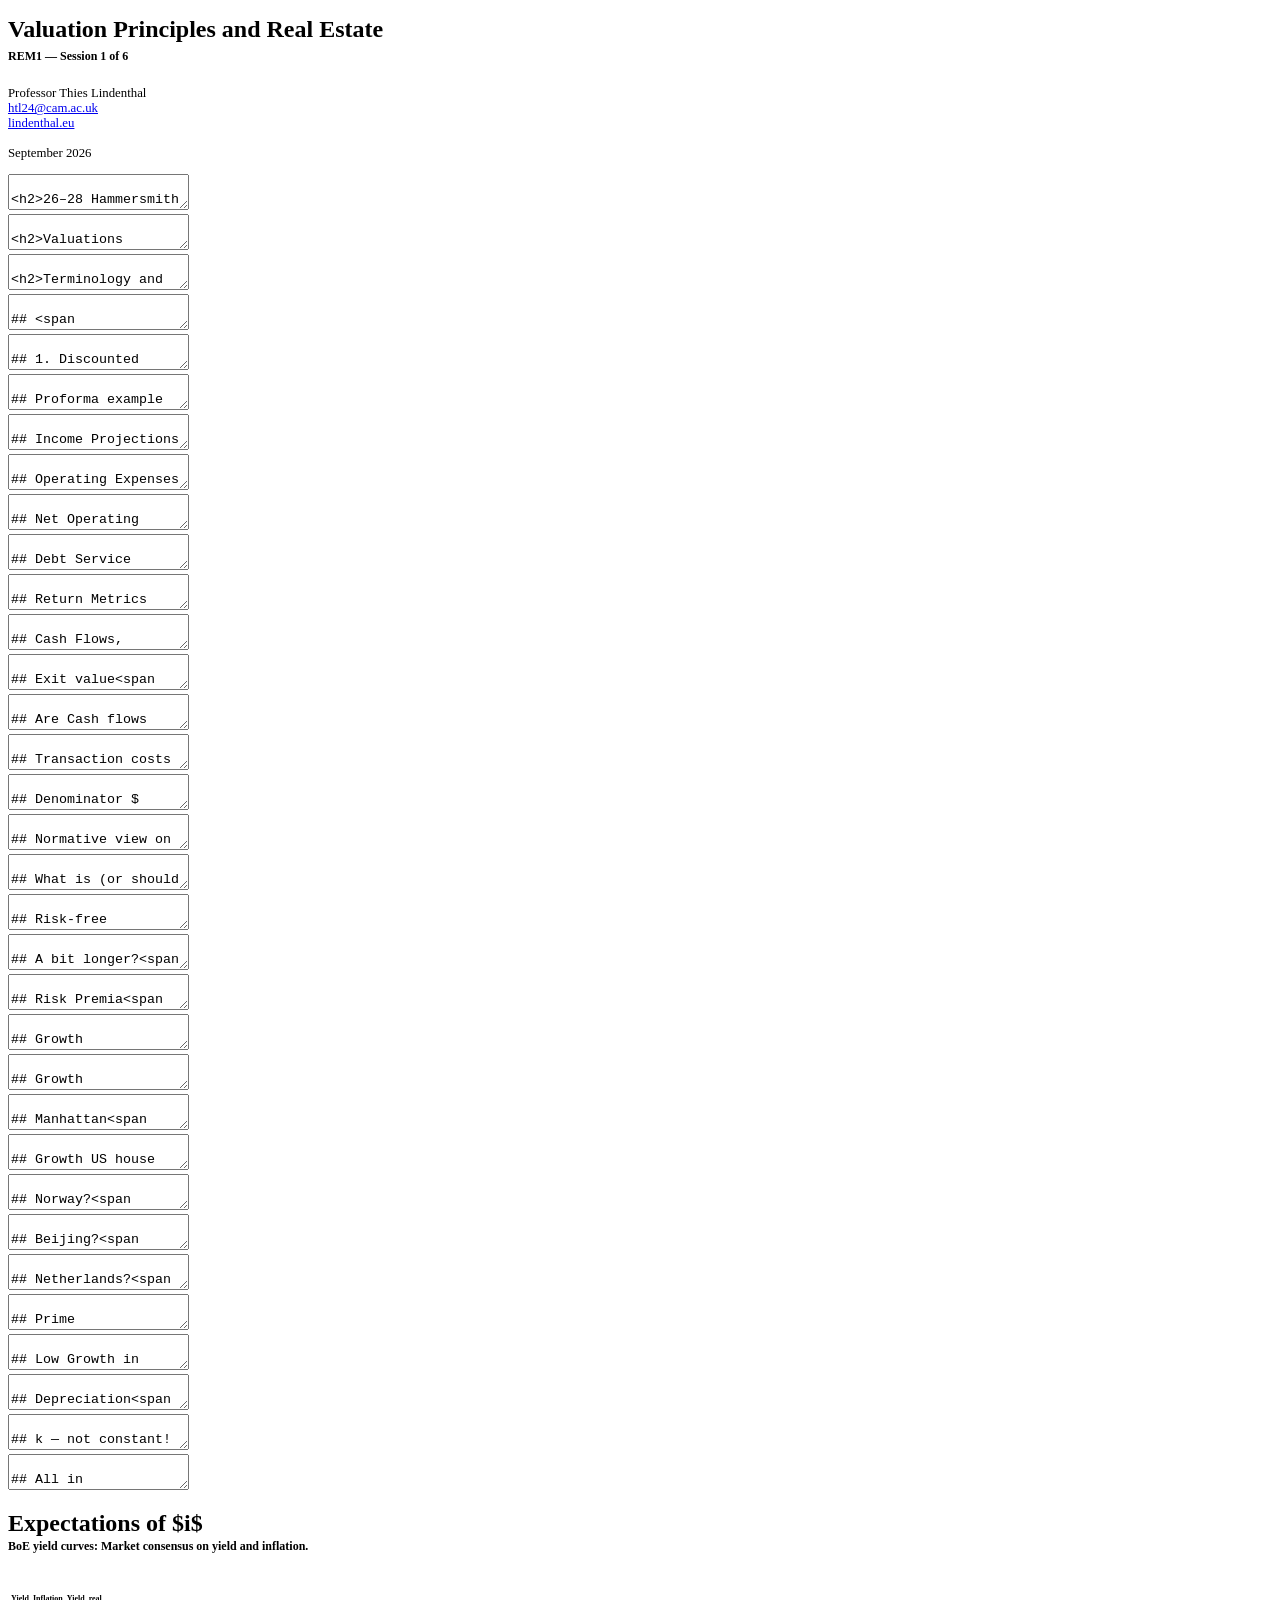
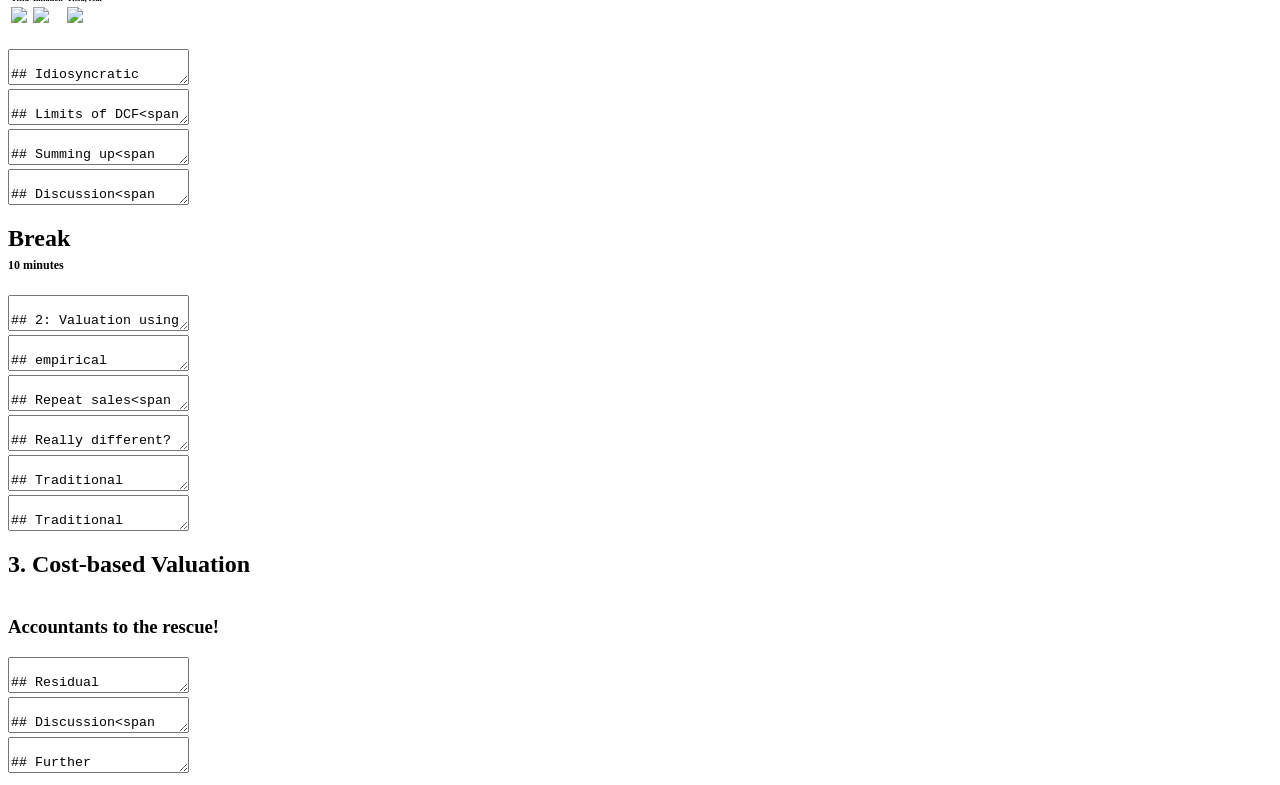
==== commit 5463e809: "Update session 1 deck Typographic quotes/apostrophes throughout, linked Collett/Lizieri/Ward (2003) " ====
--- a/index.html
+++ b/index.html
@@ -4,7 +4,7 @@
 		<meta charset="utf-8">
 		<meta name="viewport" content="width=device-width, initial-scale=1.0, maximum-scale=1.0, user-scalable=no">
 
-		<title>REM1 - Real Estate as an Asset Class - Session 1</title>
+		<title>REM1-Session 1-Valuation Principles and Real Estate</title>
 
 		<link rel="stylesheet" href="dist/reset.css">
 		<link rel="stylesheet" href="dist/reveal.css">
@@ -17,106 +17,30 @@
 	<body>
 		<div class="reveal">
 			<div class="slides">
-
-					<section data-background-image="imgs/door.jpg" >
-
-					<h2 style="line-height: 0.8em;">REM1<span class="subtitle"><br />Real Estate as an Asset Class</span></h2>
-
-					<p style="font-size: 0.8em; margin-top: 1.4em;">Professor Thies Lindenthal
-						<br /><a href="mailto:htl24@cam.ac.uk">htl24@cam.ac.uk</a>
-						<br /><a href="https://lindenthal.eu/">lindenthal.eu</a>
-						<br />
-						<br />
-						September 2024</p>
-				</section>
-
-
-				<section data-markdown >
-					<textarea data-template>
-						## REM1<span class="subtitle"><br/>Real Estate as an Asset Class</span>
-
-						* 5 Sessions
-							- Valuation principles
-							- Risk and return
-							- Capital budgeting and gearing
-							- Real options; corporate real estate
-							- Lending & debt
-						* Exercise over weekend
-							- Feedback session
-						* Coursework
-							- Interactive session on the coursework (2–3 weeks after residential)
-						* Q&A (asynchronous, online)
-					</textarea>
-				</section>
-
-				<section data-markdown >
-					<textarea data-template>
-				## Managing expectations<span class="subtitle"><br/>No spoon-feeding. You will be treated as adults.</span>
-
-				* There is no set book for this module
-				* We will not do lots of complex abstract mathematical modelling
-					- Practical real-world application always key.
-					- The interpretation of any results is important—what do any estimates mean?
-				* We will not do detailed surveyor-style valuations. No jargon.
-					- Principles more important than valuation codes.
-				* No one will check to see if you have done the readings, completed the exercises, read around the subject.
-				</textarea>
-			</section>
-
-			<section data-markdown data-background-image="imgs/books.jpg">
-				<textarea data-template>
-					## <span class="darkonlight">Reading</span><span class="subtitle darkonlight"><br/>A lot of it! Too much?</span>
-
-					* <span class="darkonlight">Helpful books</span>
-						- <span class="darkonlight">Any introductory corporate finance textbook, e.g. Rau (2017)</span>
-						- <span class="darkonlight">Any applied real estate finance textbook, e.g. Geltner, Miller, Eichholtz, Clayton (any edition) or Linneman (any edition)</span>
-						- <span class="darkonlight">Maybe Baum (2009), Baum & Hartzell (2012), Lizieri (2009)?</span>
-					* <span class="darkonlight">Suggested academic papers with each lecture on the VLE.</span>
-					* <span class="darkonlight">Can you read everything, in detail? No. How to identify core contribution of a research paper?</span>
-					* <span class="darkonlight">Branch out. Find your own. Share. Discuss.</span>
-				</textarea>
-			</section>
-
-			<section data-markdown >
-				<textarea data-template>
-					## Academic journals<span class="subtitle"><br/>You have access to (almost) any academic source. Use it!</span>
-
-					* Potentially relevant
-						- Journal of Real Estate Economics (REE)
-						- Journal of Real Estate Economics and Finance (JREFE)
-						- Journal of Finance (JF), Review of Finanical Studies (RFS)
-						- Regional Science and Urban Economics (RSUE)
-						- Journal of Urban Economics (JUE)
-						- SSRN / Researchgate
-					* Access from home via <a href="https://help.uis.cam.ac.uk/service/network-services/remote-access/uis-vpn">VPN</a>
-					* Search the vast wealth of papers
-						-	https://scholar.google.co.uk, Library catalogue(s)
-					* Keep track: Reference managers
-						-	<a href="https://www.mendeley.com">Mendeley</a>, <a href="https://www.zotero.org/">Zotero</a>, <a href="https://endnote.com/">EndNote</a>, Paperpile, ….
-				</textarea>
-			</section>
-
-
-			<section data-background-image="imgs/door.jpg" >
-
-			<h2 style="line-height: 0.8em;">REM1: Session 1<span class="subtitle"><br />Valuation Principles and Real Estate</span></h2>
-
-			<p style="font-size: 0.8em; margin-top: 1.4em;">Professor Thies Lindenthal
+			<section data-background-image="imgs/title-bg.jpg" >
+
+			<h2 style="line-height: 0.8em;"><span class="transparent70">Valuation Principles and Real Estate</span><span class="subtitle transparent70"><br />REM1 &mdash; Session 1 of 6</span></h2>
+
+			<p style="font-size: 0.8em; margin-top: 1.4em;"><span class="transparent70">Professor Thies Lindenthal
 				<br /><a href="mailto:htl24@cam.ac.uk">htl24@cam.ac.uk</a>
 				<br /><a href="https://lindenthal.eu/">lindenthal.eu</a>
 				<br />
 				<br />
-				September 2023</p>
+				September 2026</span></p>
 		</section>
 
 
 			<section data-markdown>
 				<textarea data-template>
-				<h2>North Feltham Trading Estate<span class="subtitle"><br />3 miles from Heathrow Cargo, fast access to Central London. What's it value?</span></h2>
-
-				<img src='imgs/heathrow.png' height=400><br><a href='https://www.segro.com/media/1o5h3z30/38343_segro_lhr_nfte_brochure_v7.pdf' class='source'>Photos: SEGRO</a>
-
-				* 58,000 m<sup>2</sup> of warehouse space, 86% let, annualised headline rent ~£7.7 million (Source: HY2021)
+				<h2>26–28 Hammersmith Grove<span class="subtitle"><br />200,000 sq ft mixed-use asset, West London. What’s it worth?</span></h2>
+
+				<div class="figure">
+				<img src='imgs/hammersmithgrove.jpg' height=280><br><span class="source">Source: CoStar News, 16 September 2026</span>
+				</div>
+
+				* 200,000 sq ft office, retail &amp; leisure space on a 2.3-acre site, 2 min from Hammersmith Broadway (Piccadilly, District, Circle &amp; H&amp;C lines)
+				* Just acquired by Seng, financed with an £18.2 million acquisition facility from Ask Partners
+				* Comparable: marketed in 2023 as part of a 3-building portfolio at £386/sq ft, 8.15% net initial yield
 
 			</textarea>
 			</section>
@@ -178,7 +102,7 @@
 			<section data-markdown >
 				<textarea data-template>
 				## 1. Discounted Cashflows <span class="subtitle"><br/>Value is sum of future cashflows, discounted back to today.</span>
-				`$$ V_0 = \sum^\infty_{t=1} \frac{CF_t}{(1+r_t)^t} $$`
+				$$ V_0 = \sum^\infty_{t=1} \frac{CF_t}{(1+r_t)^t} $$
 
 				* Easy! You have done this before.
 				* How should we model the cash flows?
@@ -198,7 +122,7 @@
 					- Building Size: 100,000 rentable square feet
 					- Number of Floors: 25
 					- Current Occupancy Rate: 95%
-					- Average Rental Rate: $85 per square foot per year
+					- Average Rental Rate: `$`85 per square foot per year
 				* Purchase Price: `$`80,000,000
 				* Financing: 3/4 debt (`$`60,000,000)
 				</textarea>
@@ -257,25 +181,38 @@
 				<textarea data-template>
 				## Return Metrics
 				1. Capitalization Rate (Cap Rate)
-					- Assumed Purchase Price: $80,000,000
-					- NOI ÷ Purchase Price = `$`5,497,750 ÷ `$`80,000,000 = 6.87%
+					- Assumed Purchase Price: `$`80,000,000
+					- $\small \frac{NOI}{Purchase\ Price} = \frac{5{,}497{,}750}{80{,}000{,}000} = 6.87\%$
 
 				2. Cash-on-Cash Return
 					- Equity Investment: (Assuming 25% down payment)
 					- 25% × `$`80,000,000 = `$`20,000,000
-					- Cash Flow Before Taxes ÷ Equity Investment = `$`1,857,334 ÷ `$`20,000,000 = 9.29%
+					- $\small \frac{Cash\ Flow\ Before\ Taxes}{Equity\ Investment} = \frac{1{,}857{,}334}{20{,}000{,}000} = 9.29\%$
 
 				3. Debt Service Coverage Ratio (DSCR)
-					- NOI ÷ Annual Debt Service= `$`5,497,750 ÷ `$`3,640,416 = 1.51
+					- $\small \frac{NOI}{Annual\ Debt\ Service} = \frac{5{,}497{,}750}{3{,}640{,}416} = 1.51$
 				</textarea>
 			</section>
 
 			<section data-markdown >
 				<textarea data-template>
 				## Cash Flows, assuming sale at Y7
-				
-				<img src='imgs/proforma.png' width="100%" />
-				
+
+				<span class="smalltable" style="font-size: 0.6em;">
+
+				| | Y1 | Y2 | Y3 | Y4 | Y5 | Y6 | Y7 |
+				|:---|---:|---:|---:|---:|---:|---:|---:|
+				| **EGI** | 8,350,000 | 8,517,000 | 8,687,340 | 8,861,087 | 9,038,309 | 9,219,075 | 9,403,456 |
+				| **Operating Expenses** | &minus;2,852,250 | &minus;2,909,295 | &minus;2,967,481 | &minus;3,026,831 | &minus;3,087,368 | &minus;3,149,116 | &minus;3,212,098 |
+				| **NOI** | 5,497,750 | 5,607,705 | 5,719,859 | 5,834,256 | 5,950,941 | 6,069,959 | 6,191,358 |
+				| **Debt Service** | &minus;3,640,416 | &minus;3,640,416 | &minus;3,640,416 | &minus;3,640,416 | &minus;3,640,416 | &minus;3,640,416 | &minus;3,640,416 |
+				| **Cash Flow Before Taxes** | 1,857,334 | 1,967,289 | 2,079,443 | 2,193,840 | 2,310,525 | 2,429,543 | 2,550,942 |
+				| **Net Sale Proceeds** | | | | | | | 43,404,059 |
+
+				</span>
+
+				<p style="margin-top: 1em;"></p>
+
 				* Net sale proceeds:
 					- Estimated Sale Price, NOI for Year 8 (assuming continued 2% growth): `$`6,191,358 × 1.02 = `$`6,315,185
 					- Sale Price: NOI Year 8 ÷ Exit Cap Rate = `$`6,315,185 ÷ 6.5% = `$`97,926,693
@@ -289,8 +226,8 @@
 				## Exit value<span class="subtitle"><br/>Basic valuation for equities: Dividend discount model / Gordon growth model</span>
 				* If we assume that CFs are an increasing perpetuity,
 					- and <emph>g</emph> is the long-run average growth rate and <emph>r</emph> is the required return for equity holders,
-				* then `$ \small V_0 = \sum^{\infty}_{t=1}D_t(1+r)^{-t} $`,
-				* which simplifies to `$ \small V = \frac{D_1}{r-g}$`.
+				* then $ \small V_0 = \sum^{\infty}_{t=1}D_t(1+r)^{-t} $,
+				* which simplifies to $ \small V = \frac{D_1}{r-g}$.
 
 				</textarea>
 			</section>
@@ -312,7 +249,7 @@
 				<textarea data-template>
 				## Transaction costs <span class="subtitle"><br/>Large market frictions (at least for private real estate) </span>
 
-				* Round trip transaction costs as high as 7–8% for commercial RE (Collet, Lizieri & Ward, 2003)
+				* Round trip transaction costs as high as 7–8% for commercial RE (<a href="https://onlinelibrary.wiley.com/doi/abs/10.1111/1540-6229.00063">Collett, Lizieri & Ward, 2003</a>)
 				* Incorporate direct transaction costs into cash flow predictions
 					- Marketing and search costs
 					- Legal and other professional fees
@@ -325,11 +262,14 @@
 			</textarea>
 			</section>
 
-			<section data-markdown >-
-				<textarea data-template>
-				## Denominator `$ \small k$` <span class="subtitle"><br/>$ \small V = \frac{D_1}{k} = \frac{D_1}{r-g} \Longrightarrow k = \frac{D_1}{V}$</span>
-				* The yield is observable (k = D<sub>1</sub>/P), but not constant in time (e.g., Amsterdam gross yields)
+			<section data-markdown>
+				<textarea data-template>
+				## Denominator $ \small k$ <span class="subtitle"><br/>$ \small V = \frac{D_1}{k} = \frac{D_1}{r-g} \Longrightarrow k = \frac{D_1}{V}$</span>
+				* The yield is observable (k = D<sub>1</sub>/P), but not constant in time (e.g., <a href="http://onlinelibrary.wiley.com/doi/10.1111/jmcb.12011/abstract">Amsterdam gross yields</a>)
+				<div class="figure">
 				<img src="imgs/rent_price_amsterdam.png" height=300>
+				</div>
+
 				* Decompose k into required return and growth and model individually
 					- g might change over life of firm
 					- Re-investment at same rate not always possible (typically declining returns)
@@ -339,7 +279,7 @@
 
 			<section data-markdown >
 				<textarea data-template>
-				## Normative view on &nbsp;`$r$`<span class="subtitle"><br/>What might be the correct discount rate?</span>
+				## Normative view on &nbsp;$r$<span class="subtitle"><br/>What might be the correct discount rate?</span>
 
 				* Discount rate reflects
 					- time value of money—reward for giving up capital,
@@ -348,7 +288,7 @@
 					- Interest (r) = Impatience + Anticipated Inflation + Risk
 					- r = Risk Free Rate (RFR) + Risk Premium (RP)
 					- RFR: From govenment debt?
-					- RP depends on the variability of economic and financial drivers and "price of risk"
+					- RP depends on the variability of economic and financial drivers and “price of risk”
 				* Real assets: depreciation?
 					- Account for depreciation in CF or r? Both possible.
 
@@ -390,8 +330,10 @@
 			<section data-markdown >
 				<textarea data-template>
 				## A bit longer?<span class="subtitle"><br/>UK and Dutch government bond yields. </span>
+				<div class="figure">
 				<img src="imgs/UK_NL_yields.png" height=450><br>
-				<p class="source">Source: Ambrose, Eichholtz, Lindenthal (2013); Eichholtz & Koedijk (1996); Barclays</p>
+				<p class="source">Source: <a href="http://onlinelibrary.wiley.com/doi/10.1111/jmcb.12011/abstract">Ambrose, Eichholtz, Lindenthal (2013)</a>; Eichholtz & Koedijk (1996); Barclays</p>
+				</div>
 
 				</textarea>
 			</section>
@@ -399,13 +341,12 @@
 			<section data-markdown >
 				<textarea data-template>
 				## Risk Premia<span class="subtitle"><br/>Equity RP are diverse in space and dynamic in time.</span>
-				<div class='figure'>
-				<p class='title'>Estimated Equity Risk Premia<p>
-				<p><img src="imgs/RP.png" height=380></p>
-				<p class="source">Source: <a href='https://press.princeton.edu/books/hardcover/9780691091945/triumph-of-the-optimists'>Dimson, E., P. Marsh & M. Staunton (2002)</a></p>
-				</div>
-
 				* If anything, real estate RP will be even more localised and volatile.
+
+				<div class='figure' style="display:flex; align-items:center; justify-content:center; gap:1em;">
+				<img src="imgs/RP.png" height=480>
+				<p class="source" style="max-width:200px; text-align:left;">Source: <a href='https://papers.ssrn.com/sol3/papers.cfm?abstract_id=1940165'>Dimson, E., P. Marsh & M. Staunton (2011), &ldquo;Equity Premia Around the World&rdquo;</a></p>
+				</div>
 
 				</textarea>
 			</section>
@@ -464,8 +405,11 @@
 				<textarea data-template>
 					## Norway?<span class="subtitle"><br/>In the long run... real prices are flat!</span>
 
-					* Norwegian real house prices, 1819-2003 (Eitrheim & Erlandsen, 2003)
+					* Norwegian real house prices, 1819-2003 (<a href="https://www.norges-bank.no/globalassets/upload/hms/pdf/hmsi_chapter9.pdf">Eitrheim & Erlandsen, 2003</a>)
+
+					<div class="figure">
 					<img src="imgs/norway.png" height=350>
+					</div>
 
 				</textarea>
 			</section>
@@ -475,7 +419,10 @@
 					## Beijing?<span class="subtitle"><br/>No price gains</span>
 
 					* House prices,  Beijing. 1644&ndash;1840 (<a href="https://www.sciencedirect.com/science/article/abs/pii/S0014498313000132">Raff, Wachter & Yan, 2013</a>)
+
+					<div class="figure">
 					<img src="imgs/beijing.png" height=370>
+					</div>
 
 				</textarea>
 			</section>
@@ -488,7 +435,7 @@
 				<div class="figure">
 					<p class="title">Amsterdam Property Prices, 1650–2005</p>
 					<p><img src="imgs/amsterdam.png" height=400></p>
-					<p class="source">Source: Eichholtz (1997)</p>
+					<p class="source">Source: <a href="https://onlinelibrary.wiley.com/doi/10.1111/1540-6229.00711">Eichholtz (1997)</a></p>
 				</div>
 				</textarea>
 			</section>
@@ -511,9 +458,11 @@
 				<textarea data-template>
 				## Low Growth in rents<span class="subtitle"><br/>Very modest long-term growth in real rents: &lt;1% per year.</span>
 				* Amsterdam, Paris, London, Brussels, Bruges, Ghent, Antwerp, 1500-2019
+
+				<div class="figure">
 				<img src="imgs/longtermrents.png" height=400>
-
 				<p class="source">Source: Eichholtz, Korevaar, Lindenthal (working paper)</p>
+				</div>
 				</textarea>
 			</section>
 
@@ -534,23 +483,26 @@
 				<textarea data-template>
 				## k &mdash; not constant!<span class="subtitle"><br/>Rent-price ratio (gross yield) for Amsterdam, 1650-2007</span>
 
+				<div class="figure">
 				<img src="imgs/rent_price_amsterdam.png" height=420>
-
-				</textarea>
-			</section>
-
-			</section>
+				</div>
+
+				</textarea>
+			</section>
+
 			<section data-markdown >
 				<textarea data-template>
 				## All in expectations!<span class="subtitle"><br/>Observed k depends on expectations of growth, RFR<sub>r</sub>, RP.</span>
 				* Dynamic Gordon growth model
 					- Prices are the discounted sum of rents,
 					- growth rate of rents and required return to housing can vary over time
-				* Three components of rent price ratio (in logs: `$\small l_t -p_t$`), all in expectations
-					- Interest rate (`$\small i$`)
-					- Risk premia (`$\small \pi$`)
-					- Changes in rents (`$\Delta l$`) <img src="imgs/bubbleformula.png">
-				* see e.g. Campbell et al. (2009), or Ambrose et al. (2013)
+				* Three components of rent price ratio (in logs: $\small l_t -p_t$), all in expectations
+					- Interest rate ($\small i$)
+					- Risk premia ($\small \pi$)
+					- Changes in rents ($\Delta l$)
+
+				$$\scriptsize l\_t - p\_t = k + \sum\_{\tau=1}^{\infty} \rho^{\tau-1} \hat{E}\_t[i\_{t+\tau}] + \sum\_{\tau=1}^{\infty} \rho^{\tau-1} \hat{E}\_t[\pi\_{h,t+\tau}] - \sum\_{\tau=1}^{\infty} \rho^{\tau-1} \hat{E}\_t[\Delta l\_{t+\tau}]$$
+				* see e.g. Campbell et al. (2009), or <a href="http://onlinelibrary.wiley.com/doi/10.1111/jmcb.12011/abstract">Ambrose et al. (2013)</a>
 				</textarea>
 			</section>
 
@@ -585,11 +537,14 @@
 				## Idiosyncratic Risk<span class="subtitle"><br/>Should idiosyncratic risk be reflected in the discount rate?</span>
 
 				* Idiosyncratic risk is big for RE investments (<a href="https://academic.oup.com/rfs/advance-article/doi/10.1093/rfs/hhab042/6222230">Eichholtz et al., RFS 2021</a>)
+
+				<div class="figure">
 				<img src="imgs/idiosyncratic_risk.png" height=250>
+				</div>
 
 				* Textbooks: Only systematic risk in discount rate!
 
-				* <a href="https://www.paulhdecaire.com/uploads/1/2/7/1/127144669/decairepaul_capitalbudgetingandidiosyncraticrisk_20200109_2.pdf">Décaire (2020)</a>: "on average, firms inflate their discount rate by 5 percentage points in response to an 18pp increase in idiosyncratic risk."
+				* <a href="https://www.paulhdecaire.com/uploads/1/2/7/1/127144669/decairepaul_capitalbudgetingandidiosyncraticrisk_20200109_2.pdf">Décaire (2020)</a>: “on average, firms inflate their discount rate by 5 percentage points in response to an 18pp increase in idiosyncratic risk.”
 
 				</textarea>
 			</section>
@@ -625,11 +580,17 @@
 			<section data-markdown >
 				<textarea data-template>
 				## Discussion<span class="subtitle"><br/>London office market: Implied RFR, RP, growth, depreciation?</span>
-				* West End: "Prime yields remained unchanged at 3.50% across all lot lot sizes.
-				* City: "Prime yields softened towards the end of the quarter to stand at 4.00%." (JLL Market report, Q2 2022)
+				* West End: prime yields 3.75%, prime rents £190/sq ft (JLL, Q2 2026)
+				* City: prime yields 5.25%, prime rents £95/sq ft (JLL, Q2 2026)
+				* Meanwhile: 10-year gilt yield hit 5.3% in Sept 2026—a 19-year high, driven by an oil-price shock
+				* If RFR jumps but prime office yields haven’t moved as much... what does that imply for RP, g or d?
 				</textarea>
 			</section>
 		</section>
+
+			<section data-background-image="imgs/door.jpg">
+				<h2 style="line-height: 0.8em;"><span class="darkonlight">Break</span><span class="subtitle darkonlight"><br />10 minutes</span></h2>
+			</section>
 
 			<section data-markdown >
 				<textarea data-template>
@@ -659,7 +620,7 @@
 				* Trade-off: Number of observations vs. time and location focus
 				* Uncertainty: What is the “right” specification?
 				* Fundamental challenge: Is the market value the “true” value?
-					- Geltner & Goetzmann (2000): 7–15% noise in individual NCREIF transactions
+					- <a href="https://link.springer.com/article/10.1023/A:1007811702150">Geltner & Goetzmann (2000)</a>: 7–15% noise in individual NCREIF transactions
 				</textarea>
 			</section>
 
@@ -668,7 +629,9 @@
 				## Repeat sales<span class="subtitle"><br>The best comparable: Earlier transactions of the same building.</span>
 				* Same location, assuming quality has not changed... What is the market trend?
 
+				<div class="figure">
 				<img src="imgs/repeats.png" height=350>
+				</div>
 				</textarea>
 			</section>
 
@@ -704,7 +667,7 @@
 
 				<section data-markdown>
 					<textarea data-template>
-					## Traditional valuation (II)<span class="subtitle"><br/>"Term and Reversion"</span>
+					## Traditional valuation (II)<span class="subtitle"><br/>“Term and Reversion”</span>
 
 					* Long lease contracts, with rent revisions at e.g. 3–5 year intervals
 					* Example: office building, last rent revision 1 year ago, next in 2 years
@@ -749,79 +712,6 @@
 					<h3><span class="transparent70"><br/>Accountants to the rescue!</span></h3>
 				</section>
 
-				<section data-markdown >
-					<textarea data-template>
-					## Net Asset Value<span class="subtitle"><br/>An accountant's view of value.</span>
-					* For companies, the equity holders own the residual value
-						- The value of all assets less value of the debt
-						- Less any other stakeholder claims (e.g. tax)
-						- Less any costs of disposal
-					* This is the Net Asset Value (NAV) of the firm
-						- Shouldn’t NAV per share be the share price?
-						- What would happen if it weren’t?
-					* Luckily, property companies/REITs have a high percentage of fixed tangible assets, so NAV should be easy to calculate?
-
-					</textarea>
-				</section>
-
-								<section data-markdown >
-									<textarea data-template>
-									## Simplified example<span class="subtitle"><br/>NAV and property companies (adapted from Brett, "Property and Money")</span>
-									<div class="figure">
-										<img src="imgs/nav.png" height=450>
-									</div>
-									</textarea>
-								</section>
-
-								<section data-markdown >
-									<textarea data-template>
-									## NAV discounts: UK <span class="subtitle"><br/>Historically, UK property companies have traded at NAV discount.</span>
-									* Discount (Premium) = (Price - NAV) / NAV
-										- e.g. NAV = 300, Price = 225: (225-300)/300 = -25%<br>
-									<img src="imgs/nav_uk.png" height=430>
-									</textarea>
-								</section>
-
-								<section data-markdown >
-									<textarea data-template>
-									## Caused by smoothness?<span class="subtitle"><br/>NAV: Always one step behind? And smooth!</span>
-									* Can this explain structural NAV discounts? No.
-
-									<img src="imgs/nav_indices.png" height=430>
-									</textarea>
-								</section>
-
-								<section data-markdown >
-									<textarea data-template>
-									## Potential causes<span class="subtitle"><br/>We do not have a good explanation, yet.</span>
-									* What could lead to these deviations?
-										- Tax - particularly capital gains tax - liability (but REITs do not pay tax)
-										- Uncertainty as to true NAV
-										- Minority holdings & control, management costs
-										- Liquidity and loss on forced sale
-										- Risk: gearing and volatility; innovative capital structure
-										- Pricing inefficiencies? Is the market off?
-									</textarea>
-								</section>
-
-								<section data-markdown >
-									<textarea data-template>
-									## Geographic diversity<span class="subtitle"><br/>NAV discounts/premia in Europe</span>
-									* Is this a regulation story? Or valuation differences?
-
-									<img src="imgs/nav_countries.png" height=430>
-									</textarea>
-								</section>
-
-								<section data-markdown >
-									<textarea data-template>
-									## Time Dynamics<span class="subtitle"><br/>Shared turning points and trends. Distinct country-specific trends.</span>
-									* Ranking by NAV discount not constant.
-
-									<img src="imgs/nav_spaghetti.png" height=430>
-									</textarea>
-								</section>
-
 
 								<section data-markdown >
 									<textarea data-template>
@@ -844,9 +734,19 @@
 					<textarea data-template>
 						## Discussion<span class="subtitle"><br/><span>
 
-						1. Buy land, they don't make it anymore.
+						1. Buy land, they don’t make it anymore.
 						2. Property markets will evolve due to technological and financial innovations. Real estate will resemble stocks and bonds more closely. Asset values will improve.
 
+					</textarea>
+				</section>
+
+				<section data-markdown >
+					<textarea data-template>
+						## Further Reading<span class="subtitle"><br/>Book chapters &amp; papers referenced in this session</span>
+
+						* <strong>Book:</strong> Geltner, Miller, Clayton &amp; Eichholtz, <em>Commercial Real Estate Analysis and Investments</em> — Ch. 1&ndash;4 (Foundations, PV Mathematics, Measuring Investment Performance, DCF/NPV Valuation)
+						* Eichholtz, P., Korevaar, M. &amp; Lindenthal, T. (2021). <a href="https://academic.oup.com/rfs/advance-article/doi/10.1093/rfs/hhab042/6222230">The Total Return and Risk to Residential Real Estate</a>. <em>Review of Financial Studies</em>.
+						* Ambrose, B., Eichholtz, P. &amp; Lindenthal, T. (2013). <a href="http://onlinelibrary.wiley.com/doi/10.1111/jmcb.12011/abstract">House Prices and Fundamentals: 355 Years of Evidence</a>. <em>Journal of Money, Credit and Banking</em>.
 					</textarea>
 				</section>
 
@@ -876,6 +776,7 @@
 					config: 'TeX-AMS_HTML-full',
 					// pass other options into `MathJax.Hub.Config()`
 					TeX: { Macros: { RR: "{\\bf R}" } },
+					"HTML-CSS": { availableFonts: ["STIX-Web"], preferredFont: "STIX-Web", webFont: "STIX-Web" },
 					inlineMath: [['$','$'], ['\\(','\\)']],
                                 	processEscapes: true
 				},
--- a/tweaks.css
+++ b/tweaks.css
@@ -142,12 +142,12 @@
                 font-size: 0.7em;}
 
 
-span.smalltable >* td,th {
+span.smalltable >* td, span.smalltable >* th {
     border: none;
     color: #000000;
-    padding: 0;
+    padding: 0 0.25em;
     margin: 0;
-    font-size: 0.5em;}
+    font-size: 1em;}
 
 
 
